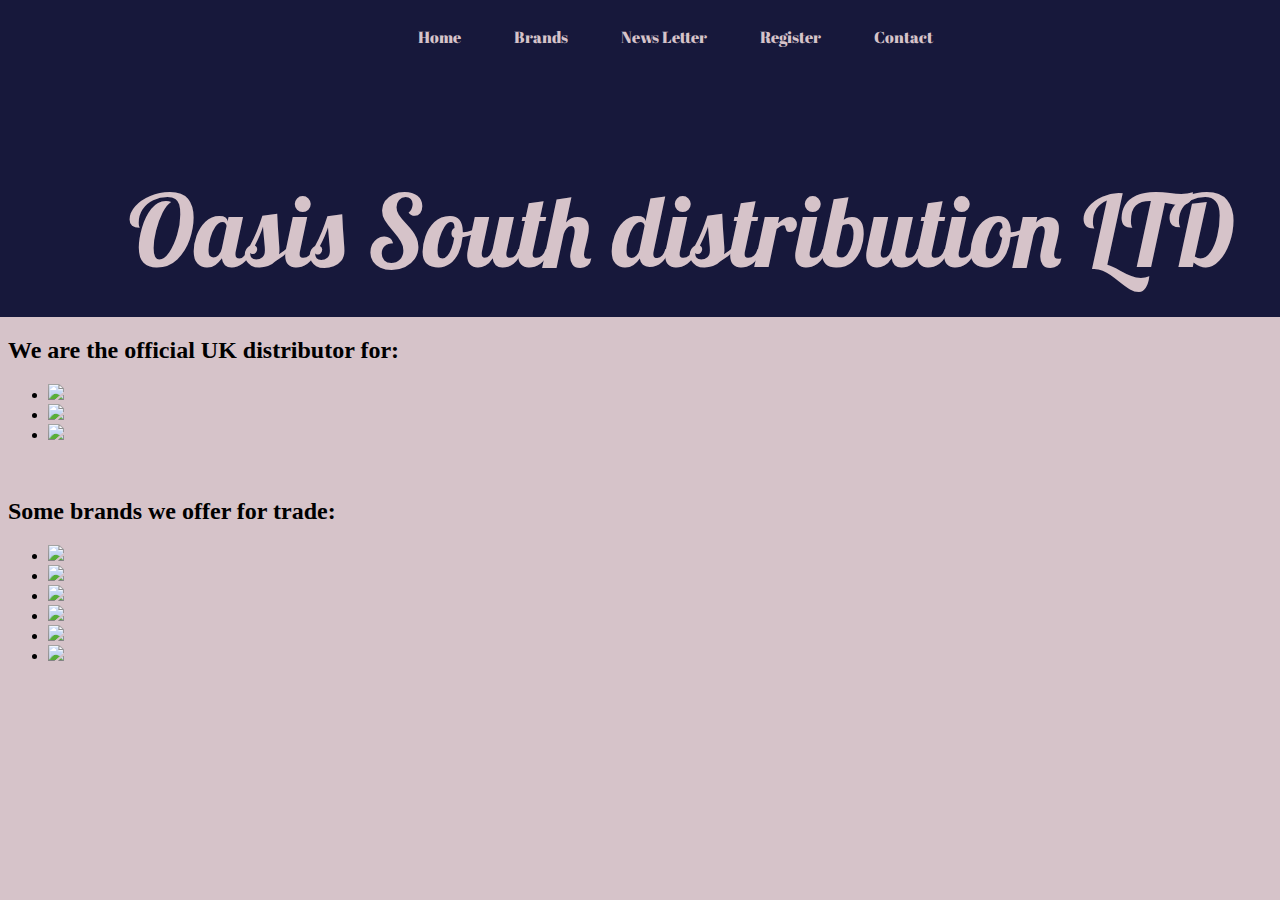
==== index.html @ f0c8daf7 "building wireframe" ====
<!doctype html>

<html lang="en">
<head>
  <meta charset="utf-8">

  <title>Oasis South Distribution LTD</title>
  
  <link rel="stylesheet" href="styles.css">
    <link href="https://fonts.googleapis.com/css?family=Abril+Fatface|Lobster" rel="stylesheet">

</head>

<body>
    

    
    <div id="navbar">
    <ul>
        <li><a href="#">Home</a></li>
        <li><a href="#">Brands</a></li>
        <li><a href="#">News Letter</a></li>
        <li><a href="#">Register</a></li>
        <li><a href="#">Contact</a></li>
        
        </ul>
    </div>
    
<div id="title">
    <h1>Oasis South distribution LTD</h1>
    
    </div>
    
    <div id="brands1">
    <h2>We are the official UK distributor for:</h2>
        <ul>
        <li><img src="https://lbiotica.pl/images/logo.png"></li>
            <li><img src="https://lbiotica.pl/images/logo.png"></li>
            <li><img src="https://lbiotica.pl/images/logo.png"></li>
        </ul>
        <br>
        <h2>Some brands we offer for trade:</h2>
        
         <ul>
        <li><img src="https://lbiotica.pl/images/logo.png"></li>
            <li><img src="https://lbiotica.pl/images/logo.png"></li>
            <li><img src="https://lbiotica.pl/images/logo.png"></li>
             <li><img src="https://lbiotica.pl/images/logo.png"></li>
            <li><img src="https://lbiotica.pl/images/logo.png"></li>
            <li><img src="https://lbiotica.pl/images/logo.png"></li>
             
        </ul>
    
    
    
    
    </div>
    
    
    
    
    
    
    
    
    
  
    
  <script src="js/scripts.js"></script>
</body>
</html>
---- styles.css ----
body {
   background-color: #d6c3c9;
}

#navbar{
    background-color:#17183b;
    position: fixed;
    top:0;
    left:0;
    width:100%;
    padding:0;
    text-align: center;
    font-family: Abril Fatface;
}



#navbar li{
    list-style-type: none;
    display: inline-block;
    margin: 10px;
    margin-left: 40px;  

}

#navbar a {
    color:#d6c3c9;
    text-decoration-color: #d6c3c9;
    text-decoration: none;
    
}

#title{
    height:250px;
    width:120%;
    margin-top:50px; 
    background-color: #17183b;
    margin-left:-10px;
    text-align: center;
}

#title h1{
    text-align: center;
    padding-top:100px;
    font-family: 'Lobster', cursive;
    font-weight: 100;
    font-size: 100px;
    color:#d6c3c9;
    margin-left:-150px;
}

#box{
    text-align: center;
    margin-top: 50px;
    
}

#box li{
   display: inline-block;
    padding-left:25px;
}
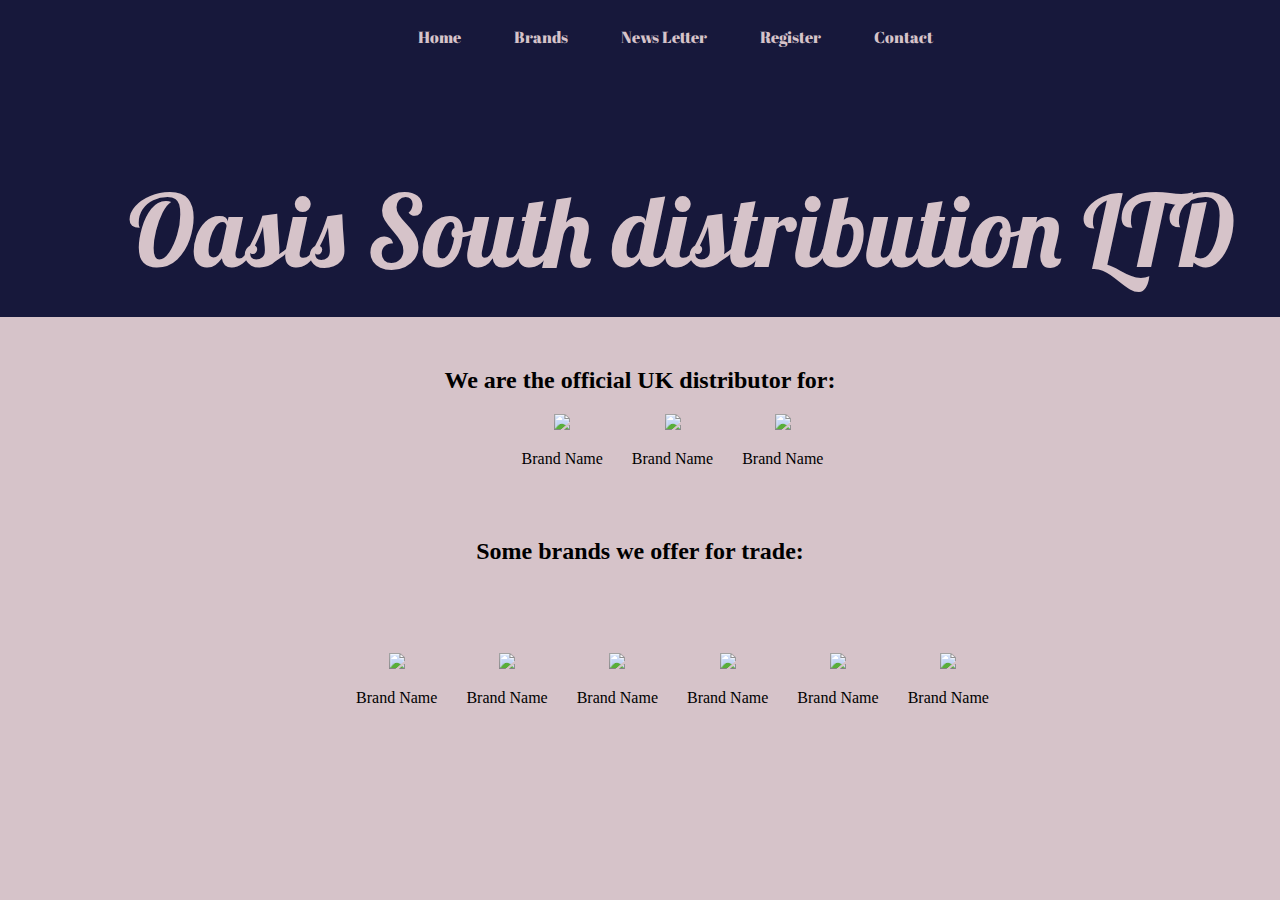
==== commit abca87bc: "House keeping/Refactoring" ====
--- a/index.html
+++ b/index.html
@@ -1,60 +1,67 @@
 <!doctype html>
 
 <html lang="en">
-<head>
-  <meta charset="utf-8">
+    <head>
+        <meta charset="utf-8">
 
-  <title>Oasis South Distribution LTD</title>
+            <title>Oasis South Distribution LTD</title>
   
-  <link rel="stylesheet" href="styles.css">
+    <link rel="stylesheet" href="styles.css">
     <link href="https://fonts.googleapis.com/css?family=Abril+Fatface|Lobster" rel="stylesheet">
 
 </head>
 
 <body>
     
-
+<!-- Top fixed Nav bar -->
     
     <div id="navbar">
-    <ul>
-        <li><a href="#">Home</a></li>
-        <li><a href="#">Brands</a></li>
-        <li><a href="#">News Letter</a></li>
-        <li><a href="#">Register</a></li>
-        <li><a href="#">Contact</a></li>
+        <ul>
+            <li><a href="#">Home</a></li>
+            <li><a href="#">Brands</a></li>
+            <li><a href="#">News Letter</a></li>
+            <li><a href="#">Register</a></li>
+            <li><a href="#">Contact</a></li>
         
         </ul>
     </div>
     
-<div id="title">
-    <h1>Oasis South distribution LTD</h1>
+    
+    <!-- Title/logo section, scrolls off page -->
+    
+    <div id="title">
+        <h1>Oasis South distribution LTD</h1>
     
     </div>
     
-    <div id="brands1">
+    <!-- Official distributor brands -->
+    
+    <div id="box">
     <h2>We are the official UK distributor for:</h2>
         <ul>
-        <li><img src="https://lbiotica.pl/images/logo.png"></li>
-            <li><img src="https://lbiotica.pl/images/logo.png"></li>
-            <li><img src="https://lbiotica.pl/images/logo.png"></li>
+            <li><img src="https://lbiotica.pl/images/logo.png"><p>Brand Name</p></li>
+            <li><img src="https://lbiotica.pl/images/logo.png"><p>Brand Name</p></li>
+            <li><img src="https://lbiotica.pl/images/logo.png"><p>Brand Name</p></li>    
         </ul>
         <br>
-        <h2>Some brands we offer for trade:</h2>
+            <h2>Some brands we offer for trade:</h2>
+        <br>
+    </div>
         
-         <ul>
-        <li><img src="https://lbiotica.pl/images/logo.png"></li>
-            <li><img src="https://lbiotica.pl/images/logo.png"></li>
-            <li><img src="https://lbiotica.pl/images/logo.png"></li>
-             <li><img src="https://lbiotica.pl/images/logo.png"></li>
-            <li><img src="https://lbiotica.pl/images/logo.png"></li>
-            <li><img src="https://lbiotica.pl/images/logo.png"></li>
-             
-        </ul>
-    
-    
-    
-    
-    </div>
+        
+<!-- Other Brands -->        
+        
+        
+        <div id="box">
+            <ul>
+                <li><img src="https://lbiotica.pl/images/logo.png"><p>Brand Name</p></li>
+                <li><img src="https://lbiotica.pl/images/logo.png"><p>Brand Name</p></li>
+                <li><img src="https://lbiotica.pl/images/logo.png"><p>Brand Name</p></li> 
+                <li><img src="https://lbiotica.pl/images/logo.png"><p>Brand Name</p></li>
+                <li><img src="https://lbiotica.pl/images/logo.png"><p>Brand Name</p></li>
+                <li><img src="https://lbiotica.pl/images/logo.png"><p>Brand Name</p></li> 
+             </ul>
+        </div>
     
     
     
--- a/styles.css
+++ b/styles.css
@@ -14,20 +14,17 @@
 }
 
 
-
 #navbar li{
     list-style-type: none;
     display: inline-block;
     margin: 10px;
     margin-left: 40px;  
-
 }
 
 #navbar a {
     color:#d6c3c9;
     text-decoration-color: #d6c3c9;
-    text-decoration: none;
-    
+    text-decoration: none; 
 }
 
 #title{
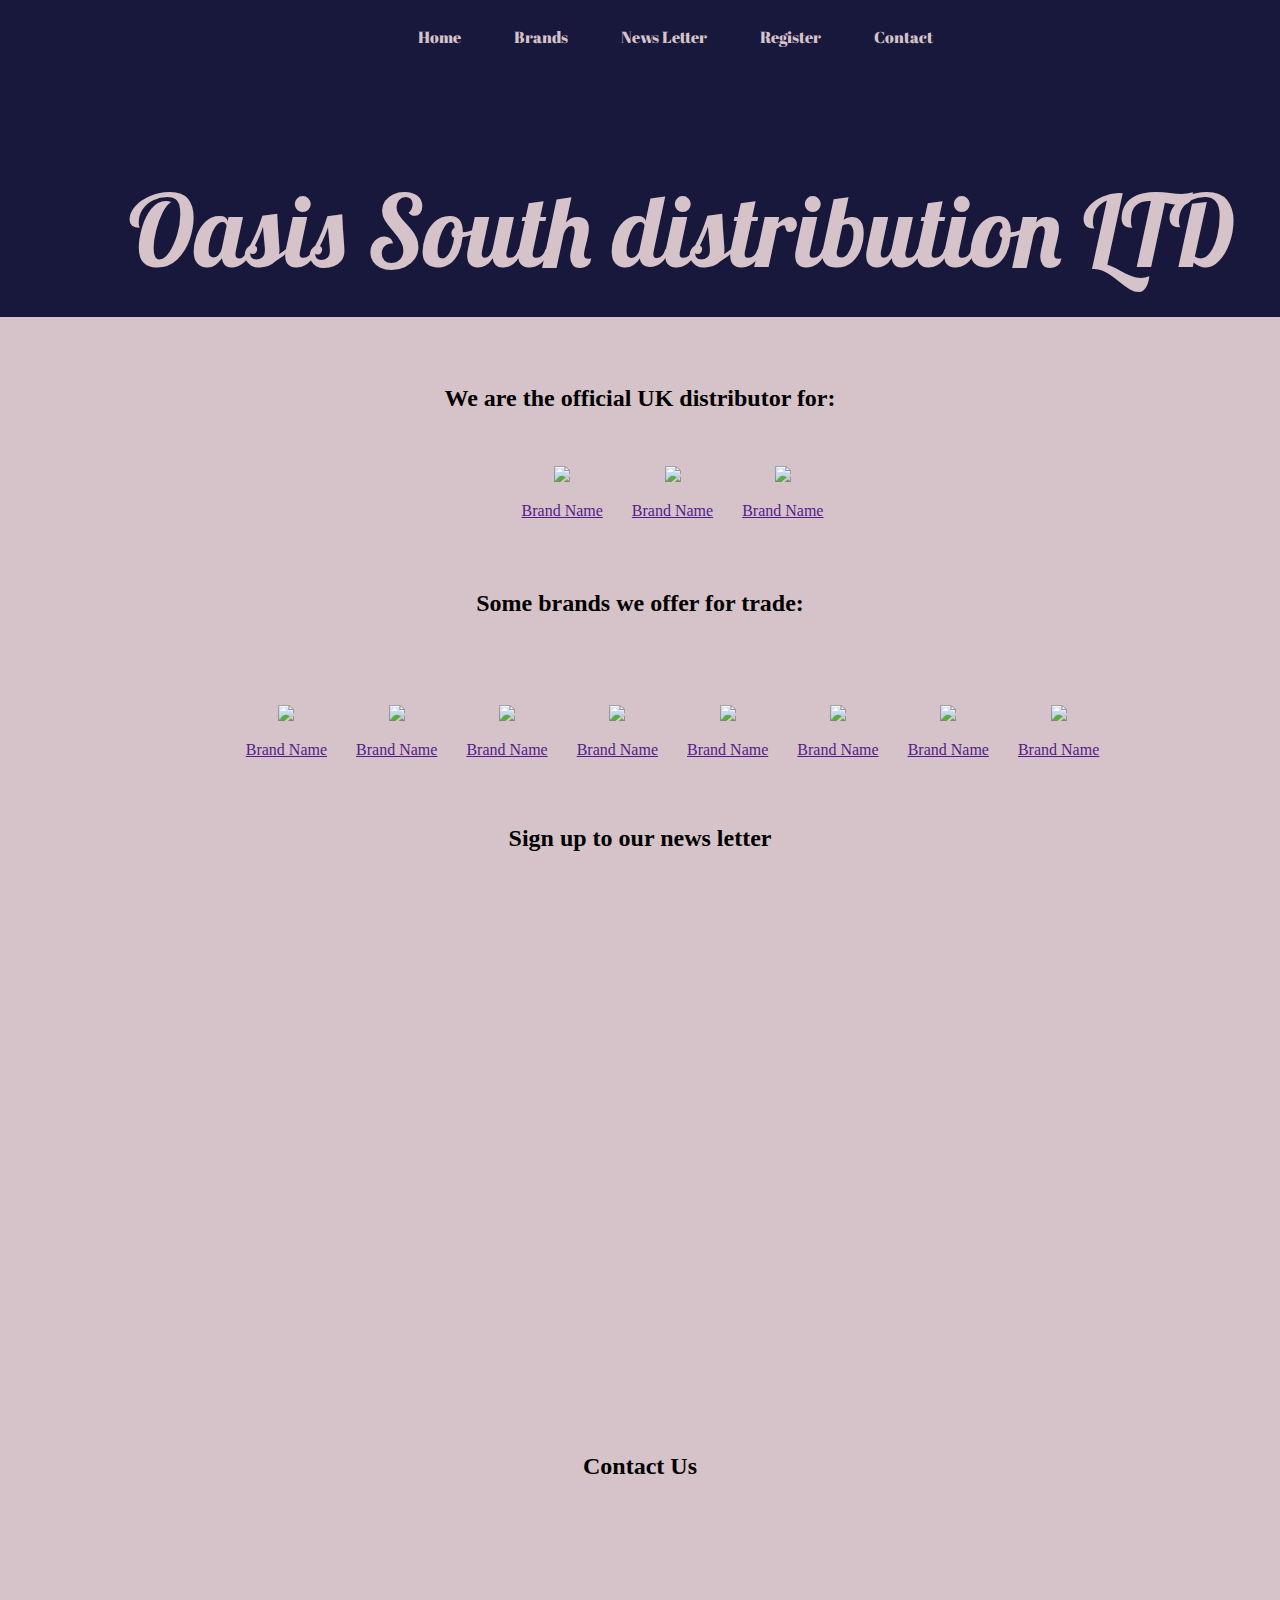
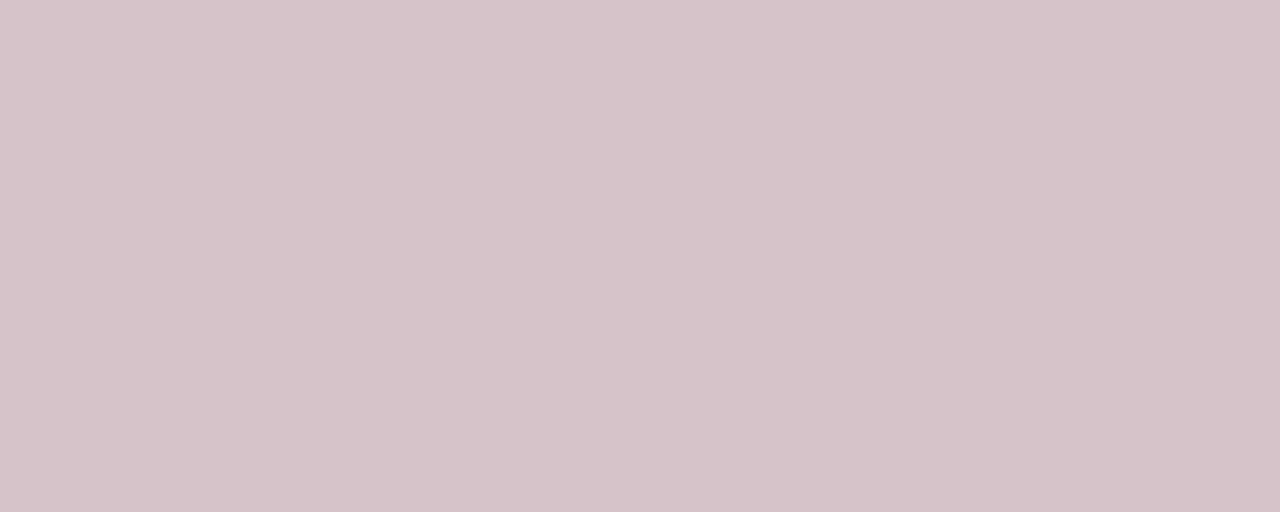
==== commit 7165828a: "Contact forms added" ====
--- a/index.html
+++ b/index.html
@@ -35,13 +35,15 @@
     </div>
     
     <!-- Official distributor brands -->
+    <br>
     
     <div id="box">
     <h2>We are the official UK distributor for:</h2>
+        <br>
         <ul>
-            <li><img src="https://lbiotica.pl/images/logo.png"><p>Brand Name</p></li>
-            <li><img src="https://lbiotica.pl/images/logo.png"><p>Brand Name</p></li>
-            <li><img src="https://lbiotica.pl/images/logo.png"><p>Brand Name</p></li>    
+            <li><a href><img src="https://lbiotica.pl/images/logo.png"><p>Brand Name</p></a></li>
+            <li><a href><img src="https://lbiotica.pl/images/logo.png"><p>Brand Name</p></a></li>
+            <li><a href><img src="https://lbiotica.pl/images/logo.png"><p>Brand Name</p></a></li>
         </ul>
         <br>
             <h2>Some brands we offer for trade:</h2>
@@ -54,14 +56,32 @@
         
         <div id="box">
             <ul>
-                <li><img src="https://lbiotica.pl/images/logo.png"><p>Brand Name</p></li>
-                <li><img src="https://lbiotica.pl/images/logo.png"><p>Brand Name</p></li>
-                <li><img src="https://lbiotica.pl/images/logo.png"><p>Brand Name</p></li> 
-                <li><img src="https://lbiotica.pl/images/logo.png"><p>Brand Name</p></li>
-                <li><img src="https://lbiotica.pl/images/logo.png"><p>Brand Name</p></li>
-                <li><img src="https://lbiotica.pl/images/logo.png"><p>Brand Name</p></li> 
+                <li><a href><img src="https://lbiotica.pl/images/logo.png"><p>Brand Name</p></a></li>
+                <li><a href><img src="https://lbiotica.pl/images/logo.png"><p>Brand Name</p></a></li>
+                <li><a href><img src="https://lbiotica.pl/images/logo.png"><p>Brand Name</p></a></li>
+                <li><a href><img src="https://lbiotica.pl/images/logo.png"><p>Brand Name</p></a></li>
+                <li><a href><img src="https://lbiotica.pl/images/logo.png"><p>Brand Name</p></a></li>
+                <li><a href><img src="https://lbiotica.pl/images/logo.png"><p>Brand Name</p></a></li>
+                <li><a href><img src="https://lbiotica.pl/images/logo.png"><p>Brand Name</p></a></li>
+                <li><a href><img src="https://lbiotica.pl/images/logo.png"><p>Brand Name</p></a></li>
              </ul>
         </div>
+    
+    <!-- Newsletter sign up --->
+    <div id="box">
+    
+    <h2>Sign up to our news letter</h2>
+        
+        <iframe width="540" height="531" src="https://my.sendinblue.com/users/subscribe/js_id/31x08/id/1" frameborder="0" scrolling="auto" allowfullscreen style="display: block;margin-left: auto;margin-right: auto;max-width: 100%;"></iframe>
+    
+        
+        </div>
+    
+    <div id="box">
+    <h2> Contact Us </h2>
+        
+        <iframe src="https://docs.google.com/forms/d/e/1FAIpQLSc2M42eS_EzsqF2oYdfw9xswtFAnRFgDy30HNZ1DVq6wTC1xQ/viewform?embedded=true" width="800" height="600" frameborder="0" marginheight="0" marginwidth="0">Loading...</iframe>
+        
     
     
     
@@ -69,8 +89,7 @@
     
     
     
-    
-    
+    </div>
   
     
   <script src="js/scripts.js"></script>
--- a/styles.css
+++ b/styles.css
@@ -56,3 +56,13 @@
    display: inline-block;
     padding-left:25px;
 }
+
+.contact{
+    margin: auto;
+    width:80%;
+    align-content: center;
+}
+
+footer{
+    text-align: center;
+}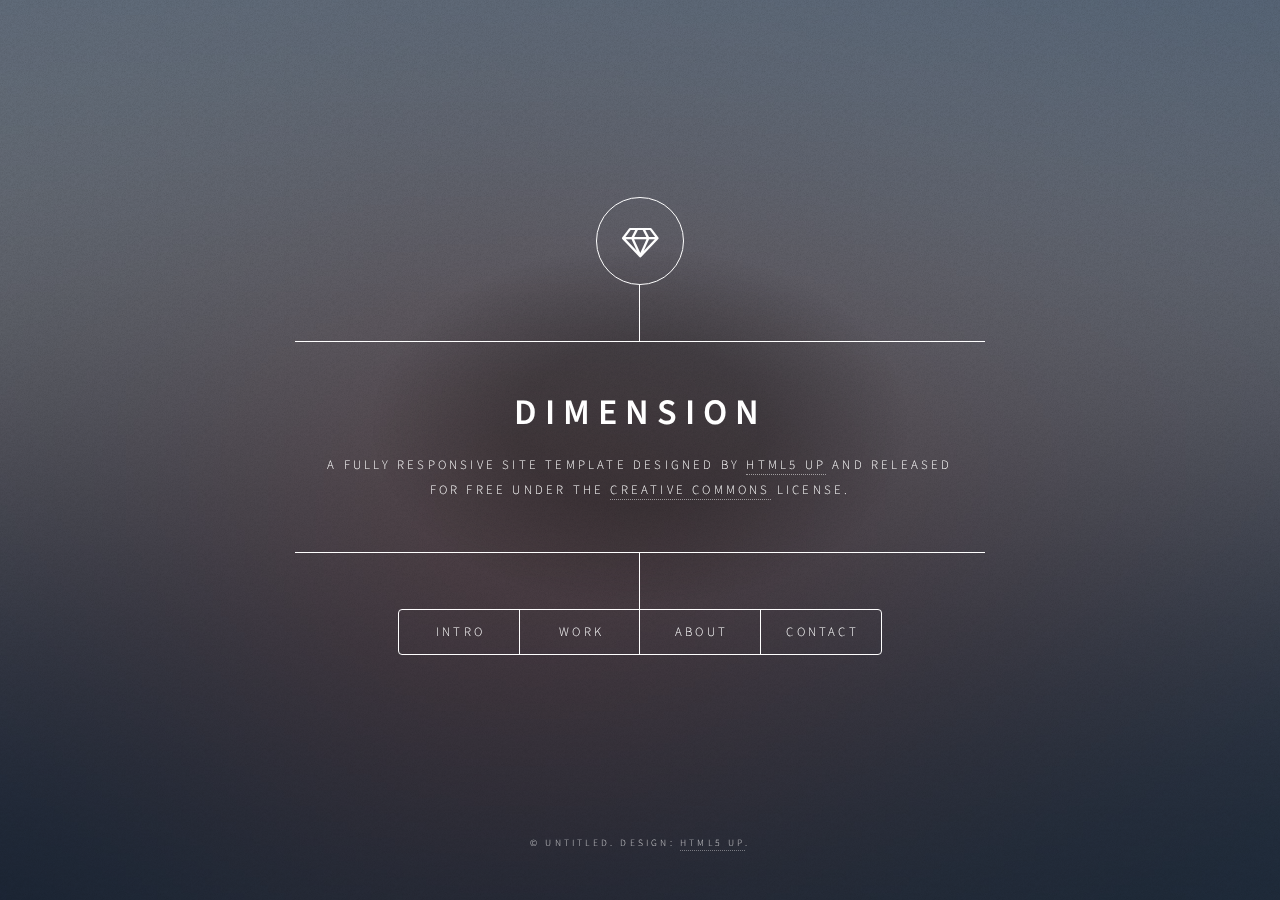
==== commit 62e2c5d7: "re-design" ====
--- a/index.html
+++ b/index.html
@@ -1,97 +1,362 @@
-<!doctype html>
-
-<html lang="en">
-    <head>
-        <meta charset="utf-8">
-
-            <title>Oasis South Distribution LTD</title>
-  
-    <link rel="stylesheet" href="styles.css">
-    <link href="https://fonts.googleapis.com/css?family=Abril+Fatface|Lobster" rel="stylesheet">
-
-</head>
-
-<body>
-    
-<!-- Top fixed Nav bar -->
-    
-    <div id="navbar">
-        <ul>
-            <li><a href="#">Home</a></li>
-            <li><a href="#">Brands</a></li>
-            <li><a href="#">News Letter</a></li>
-            <li><a href="#">Register</a></li>
-            <li><a href="#">Contact</a></li>
-        
-        </ul>
-    </div>
-    
-    
-    <!-- Title/logo section, scrolls off page -->
-    
-    <div id="title">
-        <h1>Oasis South distribution LTD</h1>
-    
-    </div>
-    
-    <!-- Official distributor brands -->
-    <br>
-    
-    <div id="box">
-    <h2>We are the official UK distributor for:</h2>
-        <br>
-        <ul>
-            <li><a href><img src="https://lbiotica.pl/images/logo.png"><p>Brand Name</p></a></li>
-            <li><a href><img src="https://lbiotica.pl/images/logo.png"><p>Brand Name</p></a></li>
-            <li><a href><img src="https://lbiotica.pl/images/logo.png"><p>Brand Name</p></a></li>
-        </ul>
-        <br>
-            <h2>Some brands we offer for trade:</h2>
-        <br>
-    </div>
-        
-        
-<!-- Other Brands -->        
-        
-        
-        <div id="box">
-            <ul>
-                <li><a href><img src="https://lbiotica.pl/images/logo.png"><p>Brand Name</p></a></li>
-                <li><a href><img src="https://lbiotica.pl/images/logo.png"><p>Brand Name</p></a></li>
-                <li><a href><img src="https://lbiotica.pl/images/logo.png"><p>Brand Name</p></a></li>
-                <li><a href><img src="https://lbiotica.pl/images/logo.png"><p>Brand Name</p></a></li>
-                <li><a href><img src="https://lbiotica.pl/images/logo.png"><p>Brand Name</p></a></li>
-                <li><a href><img src="https://lbiotica.pl/images/logo.png"><p>Brand Name</p></a></li>
-                <li><a href><img src="https://lbiotica.pl/images/logo.png"><p>Brand Name</p></a></li>
-                <li><a href><img src="https://lbiotica.pl/images/logo.png"><p>Brand Name</p></a></li>
-             </ul>
-        </div>
-    
-    <!-- Newsletter sign up --->
-    <div id="box">
-    
-    <h2>Sign up to our news letter</h2>
-        
-        <iframe width="540" height="531" src="https://my.sendinblue.com/users/subscribe/js_id/31x08/id/1" frameborder="0" scrolling="auto" allowfullscreen style="display: block;margin-left: auto;margin-right: auto;max-width: 100%;"></iframe>
-    
-        
-        </div>
-    
-    <div id="box">
-    <h2> Contact Us </h2>
-        
-        <iframe src="https://docs.google.com/forms/d/e/1FAIpQLSc2M42eS_EzsqF2oYdfw9xswtFAnRFgDy30HNZ1DVq6wTC1xQ/viewform?embedded=true" width="800" height="600" frameborder="0" marginheight="0" marginwidth="0">Loading...</iframe>
-        
-    
-    
-    
-    
-    
-    
-    
-    </div>
-  
-    
-  <script src="js/scripts.js"></script>
-</body>
-</html>+<!DOCTYPE HTML>
+<!--
+	Dimension by HTML5 UP
+	html5up.net | @ajlkn
+	Free for personal and commercial use under the CCA 3.0 license (html5up.net/license)
+-->
+<html>
+	<head>
+		<title>Dimension by HTML5 UP</title>
+		<meta charset="utf-8" />
+		<meta name="viewport" content="width=device-width, initial-scale=1, user-scalable=no" />
+		<link rel="stylesheet" href="assets/css/main.css" />
+		<noscript><link rel="stylesheet" href="assets/css/noscript.css" /></noscript>
+	</head>
+	<body class="is-preload">
+
+		<!-- Wrapper -->
+			<div id="wrapper">
+
+				<!-- Header -->
+					<header id="header">
+						<div class="logo">
+							<span class="icon fa-diamond"></span>
+						</div>
+						<div class="content">
+							<div class="inner">
+								<h1>Dimension</h1>
+								<p>A fully responsive site template designed by <a href="https://html5up.net">HTML5 UP</a> and released<br />
+								for free under the <a href="https://html5up.net/license">Creative Commons</a> license.</p>
+							</div>
+						</div>
+						<nav>
+							<ul>
+								<li><a href="#intro">Intro</a></li>
+								<li><a href="#work">Work</a></li>
+								<li><a href="#about">About</a></li>
+								<li><a href="#contact">Contact</a></li>
+								<!--<li><a href="#elements">Elements</a></li>-->
+							</ul>
+						</nav>
+					</header>
+
+				<!-- Main -->
+					<div id="main">
+
+						<!-- Intro -->
+							<article id="intro">
+								<h2 class="major">Intro</h2>
+								<span class="image main"><img src="images/pic01.jpg" alt="" /></span>
+								<p>Aenean ornare velit lacus, ac varius enim ullamcorper eu. Proin aliquam facilisis ante interdum congue. Integer mollis, nisl amet convallis, porttitor magna ullamcorper, amet egestas mauris. Ut magna finibus nisi nec lacinia. Nam maximus erat id euismod egestas. By the way, check out my <a href="#work">awesome work</a>.</p>
+								<p>Lorem ipsum dolor sit amet, consectetur adipiscing elit. Duis dapibus rutrum facilisis. Class aptent taciti sociosqu ad litora torquent per conubia nostra, per inceptos himenaeos. Etiam tristique libero eu nibh porttitor fermentum. Nullam venenatis erat id vehicula viverra. Nunc ultrices eros ut ultricies condimentum. Mauris risus lacus, blandit sit amet venenatis non, bibendum vitae dolor. Nunc lorem mauris, fringilla in aliquam at, euismod in lectus. Pellentesque habitant morbi tristique senectus et netus et malesuada fames ac turpis egestas. In non lorem sit amet elit placerat maximus. Pellentesque aliquam maximus risus, vel sed vehicula.</p>
+							</article>
+
+						<!-- Work -->
+							<article id="work">
+								<h2 class="major">Work</h2>
+								<span class="image main"><img src="images/pic02.jpg" alt="" /></span>
+								<p>Adipiscing magna sed dolor elit. Praesent eleifend dignissim arcu, at eleifend sapien imperdiet ac. Aliquam erat volutpat. Praesent urna nisi, fringila lorem et vehicula lacinia quam. Integer sollicitudin mauris nec lorem luctus ultrices.</p>
+								<p>Nullam et orci eu lorem consequat tincidunt vivamus et sagittis libero. Mauris aliquet magna magna sed nunc rhoncus pharetra. Pellentesque condimentum sem. In efficitur ligula tate urna. Maecenas laoreet massa vel lacinia pellentesque lorem ipsum dolor. Nullam et orci eu lorem consequat tincidunt. Vivamus et sagittis libero. Mauris aliquet magna magna sed nunc rhoncus amet feugiat tempus.</p>
+							</article>
+
+						<!-- About -->
+							<article id="about">
+								<h2 class="major">About</h2>
+								<span class="image main"><img src="images/pic03.jpg" alt="" /></span>
+								<p>Lorem ipsum dolor sit amet, consectetur et adipiscing elit. Praesent eleifend dignissim arcu, at eleifend sapien imperdiet ac. Aliquam erat volutpat. Praesent urna nisi, fringila lorem et vehicula lacinia quam. Integer sollicitudin mauris nec lorem luctus ultrices. Aliquam libero et malesuada fames ac ante ipsum primis in faucibus. Cras viverra ligula sit amet ex mollis mattis lorem ipsum dolor sit amet.</p>
+							</article>
+
+						<!-- Contact -->
+							<article id="contact">
+								<h2 class="major">Contact</h2>
+								<form method="post" action="#">
+									<div class="fields">
+										<div class="field half">
+											<label for="name">Name</label>
+											<input type="text" name="name" id="name" />
+										</div>
+										<div class="field half">
+											<label for="email">Email</label>
+											<input type="text" name="email" id="email" />
+										</div>
+										<div class="field">
+											<label for="message">Message</label>
+											<textarea name="message" id="message" rows="4"></textarea>
+										</div>
+									</div>
+									<ul class="actions">
+										<li><input type="submit" value="Send Message" class="primary" /></li>
+										<li><input type="reset" value="Reset" /></li>
+									</ul>
+								</form>
+								<ul class="icons">
+									<li><a href="#" class="icon fa-twitter"><span class="label">Twitter</span></a></li>
+									<li><a href="#" class="icon fa-facebook"><span class="label">Facebook</span></a></li>
+									<li><a href="#" class="icon fa-instagram"><span class="label">Instagram</span></a></li>
+									<li><a href="#" class="icon fa-github"><span class="label">GitHub</span></a></li>
+								</ul>
+							</article>
+
+						<!-- Elements -->
+							<article id="elements">
+								<h2 class="major">Elements</h2>
+
+								<section>
+									<h3 class="major">Text</h3>
+									<p>This is <b>bold</b> and this is <strong>strong</strong>. This is <i>italic</i> and this is <em>emphasized</em>.
+									This is <sup>superscript</sup> text and this is <sub>subscript</sub> text.
+									This is <u>underlined</u> and this is code: <code>for (;;) { ... }</code>. Finally, <a href="#">this is a link</a>.</p>
+									<hr />
+									<h2>Heading Level 2</h2>
+									<h3>Heading Level 3</h3>
+									<h4>Heading Level 4</h4>
+									<h5>Heading Level 5</h5>
+									<h6>Heading Level 6</h6>
+									<hr />
+									<h4>Blockquote</h4>
+									<blockquote>Fringilla nisl. Donec accumsan interdum nisi, quis tincidunt felis sagittis eget tempus euismod. Vestibulum ante ipsum primis in faucibus vestibulum. Blandit adipiscing eu felis iaculis volutpat ac adipiscing accumsan faucibus. Vestibulum ante ipsum primis in faucibus lorem ipsum dolor sit amet nullam adipiscing eu felis.</blockquote>
+									<h4>Preformatted</h4>
+									<pre><code>i = 0;
+
+while (!deck.isInOrder()) {
+    print 'Iteration ' + i;
+    deck.shuffle();
+    i++;
+}
+
+print 'It took ' + i + ' iterations to sort the deck.';</code></pre>
+								</section>
+
+								<section>
+									<h3 class="major">Lists</h3>
+
+									<h4>Unordered</h4>
+									<ul>
+										<li>Dolor pulvinar etiam.</li>
+										<li>Sagittis adipiscing.</li>
+										<li>Felis enim feugiat.</li>
+									</ul>
+
+									<h4>Alternate</h4>
+									<ul class="alt">
+										<li>Dolor pulvinar etiam.</li>
+										<li>Sagittis adipiscing.</li>
+										<li>Felis enim feugiat.</li>
+									</ul>
+
+									<h4>Ordered</h4>
+									<ol>
+										<li>Dolor pulvinar etiam.</li>
+										<li>Etiam vel felis viverra.</li>
+										<li>Felis enim feugiat.</li>
+										<li>Dolor pulvinar etiam.</li>
+										<li>Etiam vel felis lorem.</li>
+										<li>Felis enim et feugiat.</li>
+									</ol>
+									<h4>Icons</h4>
+									<ul class="icons">
+										<li><a href="#" class="icon fa-twitter"><span class="label">Twitter</span></a></li>
+										<li><a href="#" class="icon fa-facebook"><span class="label">Facebook</span></a></li>
+										<li><a href="#" class="icon fa-instagram"><span class="label">Instagram</span></a></li>
+										<li><a href="#" class="icon fa-github"><span class="label">Github</span></a></li>
+									</ul>
+
+									<h4>Actions</h4>
+									<ul class="actions">
+										<li><a href="#" class="button primary">Default</a></li>
+										<li><a href="#" class="button">Default</a></li>
+									</ul>
+									<ul class="actions stacked">
+										<li><a href="#" class="button primary">Default</a></li>
+										<li><a href="#" class="button">Default</a></li>
+									</ul>
+								</section>
+
+								<section>
+									<h3 class="major">Table</h3>
+									<h4>Default</h4>
+									<div class="table-wrapper">
+										<table>
+											<thead>
+												<tr>
+													<th>Name</th>
+													<th>Description</th>
+													<th>Price</th>
+												</tr>
+											</thead>
+											<tbody>
+												<tr>
+													<td>Item One</td>
+													<td>Ante turpis integer aliquet porttitor.</td>
+													<td>29.99</td>
+												</tr>
+												<tr>
+													<td>Item Two</td>
+													<td>Vis ac commodo adipiscing arcu aliquet.</td>
+													<td>19.99</td>
+												</tr>
+												<tr>
+													<td>Item Three</td>
+													<td> Morbi faucibus arcu accumsan lorem.</td>
+													<td>29.99</td>
+												</tr>
+												<tr>
+													<td>Item Four</td>
+													<td>Vitae integer tempus condimentum.</td>
+													<td>19.99</td>
+												</tr>
+												<tr>
+													<td>Item Five</td>
+													<td>Ante turpis integer aliquet porttitor.</td>
+													<td>29.99</td>
+												</tr>
+											</tbody>
+											<tfoot>
+												<tr>
+													<td colspan="2"></td>
+													<td>100.00</td>
+												</tr>
+											</tfoot>
+										</table>
+									</div>
+
+									<h4>Alternate</h4>
+									<div class="table-wrapper">
+										<table class="alt">
+											<thead>
+												<tr>
+													<th>Name</th>
+													<th>Description</th>
+													<th>Price</th>
+												</tr>
+											</thead>
+											<tbody>
+												<tr>
+													<td>Item One</td>
+													<td>Ante turpis integer aliquet porttitor.</td>
+													<td>29.99</td>
+												</tr>
+												<tr>
+													<td>Item Two</td>
+													<td>Vis ac commodo adipiscing arcu aliquet.</td>
+													<td>19.99</td>
+												</tr>
+												<tr>
+													<td>Item Three</td>
+													<td> Morbi faucibus arcu accumsan lorem.</td>
+													<td>29.99</td>
+												</tr>
+												<tr>
+													<td>Item Four</td>
+													<td>Vitae integer tempus condimentum.</td>
+													<td>19.99</td>
+												</tr>
+												<tr>
+													<td>Item Five</td>
+													<td>Ante turpis integer aliquet porttitor.</td>
+													<td>29.99</td>
+												</tr>
+											</tbody>
+											<tfoot>
+												<tr>
+													<td colspan="2"></td>
+													<td>100.00</td>
+												</tr>
+											</tfoot>
+										</table>
+									</div>
+								</section>
+
+								<section>
+									<h3 class="major">Buttons</h3>
+									<ul class="actions">
+										<li><a href="#" class="button primary">Primary</a></li>
+										<li><a href="#" class="button">Default</a></li>
+									</ul>
+									<ul class="actions">
+										<li><a href="#" class="button">Default</a></li>
+										<li><a href="#" class="button small">Small</a></li>
+									</ul>
+									<ul class="actions">
+										<li><a href="#" class="button primary icon fa-download">Icon</a></li>
+										<li><a href="#" class="button icon fa-download">Icon</a></li>
+									</ul>
+									<ul class="actions">
+										<li><span class="button primary disabled">Disabled</span></li>
+										<li><span class="button disabled">Disabled</span></li>
+									</ul>
+								</section>
+
+								<section>
+									<h3 class="major">Form</h3>
+									<form method="post" action="#">
+										<div class="fields">
+											<div class="field half">
+												<label for="demo-name">Name</label>
+												<input type="text" name="demo-name" id="demo-name" value="" placeholder="Jane Doe" />
+											</div>
+											<div class="field half">
+												<label for="demo-email">Email</label>
+												<input type="email" name="demo-email" id="demo-email" value="" placeholder="jane@untitled.tld" />
+											</div>
+											<div class="field">
+												<label for="demo-category">Category</label>
+												<select name="demo-category" id="demo-category">
+													<option value="">-</option>
+													<option value="1">Manufacturing</option>
+													<option value="1">Shipping</option>
+													<option value="1">Administration</option>
+													<option value="1">Human Resources</option>
+												</select>
+											</div>
+											<div class="field half">
+												<input type="radio" id="demo-priority-low" name="demo-priority" checked>
+												<label for="demo-priority-low">Low</label>
+											</div>
+											<div class="field half">
+												<input type="radio" id="demo-priority-high" name="demo-priority">
+												<label for="demo-priority-high">High</label>
+											</div>
+											<div class="field half">
+												<input type="checkbox" id="demo-copy" name="demo-copy">
+												<label for="demo-copy">Email me a copy</label>
+											</div>
+											<div class="field half">
+												<input type="checkbox" id="demo-human" name="demo-human" checked>
+												<label for="demo-human">Not a robot</label>
+											</div>
+											<div class="field">
+												<label for="demo-message">Message</label>
+												<textarea name="demo-message" id="demo-message" placeholder="Enter your message" rows="6"></textarea>
+											</div>
+										</div>
+										<ul class="actions">
+											<li><input type="submit" value="Send Message" class="primary" /></li>
+											<li><input type="reset" value="Reset" /></li>
+										</ul>
+									</form>
+								</section>
+
+							</article>
+
+					</div>
+
+				<!-- Footer -->
+					<footer id="footer">
+						<p class="copyright">&copy; Untitled. Design: <a href="https://html5up.net">HTML5 UP</a>.</p>
+					</footer>
+
+			</div>
+
+		<!-- BG -->
+			<div id="bg"></div>
+
+		<!-- Scripts -->
+			<script src="assets/js/jquery.min.js"></script>
+			<script src="assets/js/browser.min.js"></script>
+			<script src="assets/js/breakpoints.min.js"></script>
+			<script src="assets/js/util.js"></script>
+			<script src="assets/js/main.js"></script>
+
+	</body>
+</html>
--- a/assets/css/main.css
+++ b/assets/css/main.css
@@ -0,0 +1,1638 @@
+@import url(font-awesome.min.css);
+@import url("https://fonts.googleapis.com/css?family=Source+Sans+Pro:300italic,600italic,300,600");
+
+/*
+	Dimension by HTML5 UP
+	html5up.net | @ajlkn
+	Free for personal and commercial use under the CCA 3.0 license (html5up.net/license)
+*/
+
+html, body, div, span, applet, object,
+iframe, h1, h2, h3, h4, h5, h6, p, blockquote,
+pre, a, abbr, acronym, address, big, cite,
+code, del, dfn, em, img, ins, kbd, q, s, samp,
+small, strike, strong, sub, sup, tt, var, b,
+u, i, center, dl, dt, dd, ol, ul, li, fieldset,
+form, label, legend, table, caption, tbody,
+tfoot, thead, tr, th, td, article, aside,
+canvas, details, embed, figure, figcaption,
+footer, header, hgroup, menu, nav, output, ruby,
+section, summary, time, mark, audio, video {
+	margin: 0;
+	padding: 0;
+	border: 0;
+	font-size: 100%;
+	font: inherit;
+	vertical-align: baseline;}
+
+article, aside, details, figcaption, figure,
+footer, header, hgroup, menu, nav, section {
+	display: block;}
+
+body {
+	line-height: 1;
+}
+
+ol, ul {
+	list-style: none;
+}
+
+blockquote, q {
+	quotes: none;
+}
+
+	blockquote:before, blockquote:after, q:before, q:after {
+		content: '';
+		content: none;
+	}
+
+table {
+	border-collapse: collapse;
+	border-spacing: 0;
+}
+
+body {
+	-webkit-text-size-adjust: none;
+}
+
+mark {
+	background-color: transparent;
+	color: inherit;
+}
+
+input::-moz-focus-inner {
+	border: 0;
+	padding: 0;
+}
+
+input, select, textarea {
+	-moz-appearance: none;
+	-webkit-appearance: none;
+	-ms-appearance: none;
+	appearance: none;
+}
+
+/* Basic */
+
+	@-ms-viewport {
+		width: device-width;
+	}
+
+	@media screen and (max-width: 480px) {
+
+		html, body {
+			min-width: 320px;
+		}
+
+	}
+
+	html {
+		box-sizing: border-box;
+	}
+
+	*, *:before, *:after {
+		box-sizing: inherit;
+	}
+
+	body {
+		background: #1b1f22;
+	}
+
+		body.is-preload *, body.is-preload *:before, body.is-preload *:after {
+			-moz-animation: none !important;
+			-webkit-animation: none !important;
+			-ms-animation: none !important;
+			animation: none !important;
+			-moz-transition: none !important;
+			-webkit-transition: none !important;
+			-ms-transition: none !important;
+			transition: none !important;
+		}
+
+/* Type */
+
+	html {
+		font-size: 16pt;
+	}
+
+		@media screen and (max-width: 1680px) {
+
+			html {
+				font-size: 12pt;
+			}
+
+		}
+
+		@media screen and (max-width: 736px) {
+
+			html {
+				font-size: 11pt;
+			}
+
+		}
+
+		@media screen and (max-width: 360px) {
+
+			html {
+				font-size: 10pt;
+			}
+
+		}
+
+	body, input, select, textarea {
+		color: #ffffff;
+		font-family: "Source Sans Pro", sans-serif;
+		font-weight: 300;
+		font-size: 1rem;
+		line-height: 1.65;
+	}
+
+	a {
+		-moz-transition: color 0.2s ease-in-out, background-color 0.2s ease-in-out, border-bottom-color 0.2s ease-in-out;
+		-webkit-transition: color 0.2s ease-in-out, background-color 0.2s ease-in-out, border-bottom-color 0.2s ease-in-out;
+		-ms-transition: color 0.2s ease-in-out, background-color 0.2s ease-in-out, border-bottom-color 0.2s ease-in-out;
+		transition: color 0.2s ease-in-out, background-color 0.2s ease-in-out, border-bottom-color 0.2s ease-in-out;
+		border-bottom: dotted 1px rgba(255, 255, 255, 0.5);
+		text-decoration: none;
+		color: inherit;
+	}
+
+		a:hover {
+			border-bottom-color: transparent;
+		}
+
+	strong, b {
+		color: #ffffff;
+		font-weight: 600;
+	}
+
+	em, i {
+		font-style: italic;
+	}
+
+	p {
+		margin: 0 0 2rem 0;
+	}
+
+	h1, h2, h3, h4, h5, h6 {
+		color: #ffffff;
+		font-weight: 600;
+		line-height: 1.5;
+		margin: 0 0 1rem 0;
+		text-transform: uppercase;
+		letter-spacing: 0.2rem;
+	}
+
+		h1 a, h2 a, h3 a, h4 a, h5 a, h6 a {
+			color: inherit;
+			text-decoration: none;
+		}
+
+		h1.major, h2.major, h3.major, h4.major, h5.major, h6.major {
+			border-bottom: solid 1px #ffffff;
+			width: -moz-max-content;
+			width: -webkit-max-content;
+			width: -ms-max-content;
+			width: max-content;
+			padding-bottom: 0.5rem;
+			margin: 0 0 2rem 0;
+		}
+
+	h1 {
+		font-size: 2.25rem;
+		line-height: 1.3;
+		letter-spacing: 0.5rem;
+	}
+
+	h2 {
+		font-size: 1.5rem;
+		line-height: 1.4;
+		letter-spacing: 0.5rem;
+	}
+
+	h3 {
+		font-size: 1rem;
+	}
+
+	h4 {
+		font-size: 0.8rem;
+	}
+
+	h5 {
+		font-size: 0.7rem;
+	}
+
+	h6 {
+		font-size: 0.6rem;
+	}
+
+	@media screen and (max-width: 736px) {
+
+		h1 {
+			font-size: 1.75rem;
+			line-height: 1.4;
+		}
+
+		h2 {
+			font-size: 1.25em;
+			line-height: 1.5;
+		}
+
+	}
+
+	sub {
+		font-size: 0.8rem;
+		position: relative;
+		top: 0.5rem;
+	}
+
+	sup {
+		font-size: 0.8rem;
+		position: relative;
+		top: -0.5rem;
+	}
+
+	blockquote {
+		border-left: solid 4px #ffffff;
+		font-style: italic;
+		margin: 0 0 2rem 0;
+		padding: 0.5rem 0 0.5rem 2rem;
+	}
+
+	code {
+		background: rgba(255, 255, 255, 0.075);
+		border-radius: 4px;
+		font-family: "Courier New", monospace;
+		font-size: 0.9rem;
+		margin: 0 0.25rem;
+		padding: 0.25rem 0.65rem;
+	}
+
+	pre {
+		-webkit-overflow-scrolling: touch;
+		font-family: "Courier New", monospace;
+		font-size: 0.9rem;
+		margin: 0 0 2rem 0;
+	}
+
+		pre code {
+			display: block;
+			line-height: 1.75;
+			padding: 1rem 1.5rem;
+			overflow-x: auto;
+		}
+
+	hr {
+		border: 0;
+		border-bottom: solid 1px #ffffff;
+		margin: 2.75rem 0;
+	}
+
+	.align-left {
+		text-align: left;
+	}
+
+	.align-center {
+		text-align: center;
+	}
+
+	.align-right {
+		text-align: right;
+	}
+
+/* Form */
+
+	form {
+		margin: 0 0 2rem 0;
+	}
+
+		form > :last-child {
+			margin-bottom: 0;
+		}
+
+		form > .fields {
+			display: -moz-flex;
+			display: -webkit-flex;
+			display: -ms-flex;
+			display: flex;
+			-moz-flex-wrap: wrap;
+			-webkit-flex-wrap: wrap;
+			-ms-flex-wrap: wrap;
+			flex-wrap: wrap;
+			width: calc(100% + 3rem);
+			margin: -1.5rem 0 2rem -1.5rem;
+		}
+
+			form > .fields > .field {
+				-moz-flex-grow: 0;
+				-webkit-flex-grow: 0;
+				-ms-flex-grow: 0;
+				flex-grow: 0;
+				-moz-flex-shrink: 0;
+				-webkit-flex-shrink: 0;
+				-ms-flex-shrink: 0;
+				flex-shrink: 0;
+				padding: 1.5rem 0 0 1.5rem;
+				width: calc(100% - 1.5rem);
+			}
+
+				form > .fields > .field.half {
+					width: calc(50% - 0.75rem);
+				}
+
+				form > .fields > .field.third {
+					width: calc(100%/3 - 0.5rem);
+				}
+
+				form > .fields > .field.quarter {
+					width: calc(25% - 0.375rem);
+				}
+
+		@media screen and (max-width: 480px) {
+
+			form > .fields {
+				width: calc(100% + 3rem);
+				margin: -1.5rem 0 2rem -1.5rem;
+			}
+
+				form > .fields > .field {
+					padding: 1.5rem 0 0 1.5rem;
+					width: calc(100% - 1.5rem);
+				}
+
+					form > .fields > .field.half {
+						width: calc(100% - 1.5rem);
+					}
+
+					form > .fields > .field.third {
+						width: calc(100% - 1.5rem);
+					}
+
+					form > .fields > .field.quarter {
+						width: calc(100% - 1.5rem);
+					}
+
+		}
+
+	label {
+		color: #ffffff;
+		display: block;
+		font-size: 0.8rem;
+		font-weight: 300;
+		letter-spacing: 0.2rem;
+		line-height: 1.5;
+		margin: 0 0 1rem 0;
+		text-transform: uppercase;
+	}
+
+	input[type="text"],
+	input[type="password"],
+	input[type="email"],
+	input[type="tel"],
+	select,
+	textarea {
+		-moz-appearance: none;
+		-webkit-appearance: none;
+		-ms-appearance: none;
+		appearance: none;
+		-moz-transition: border-color 0.2s ease-in-out, box-shadow 0.2s ease-in-out, background-color 0.2s ease-in-out;
+		-webkit-transition: border-color 0.2s ease-in-out, box-shadow 0.2s ease-in-out, background-color 0.2s ease-in-out;
+		-ms-transition: border-color 0.2s ease-in-out, box-shadow 0.2s ease-in-out, background-color 0.2s ease-in-out;
+		transition: border-color 0.2s ease-in-out, box-shadow 0.2s ease-in-out, background-color 0.2s ease-in-out;
+		background-color: transparent;
+		border-radius: 4px;
+		border: solid 1px #ffffff;
+		color: inherit;
+		display: block;
+		outline: 0;
+		padding: 0 1rem;
+		text-decoration: none;
+		width: 100%;
+	}
+
+		input[type="text"]:invalid,
+		input[type="password"]:invalid,
+		input[type="email"]:invalid,
+		input[type="tel"]:invalid,
+		select:invalid,
+		textarea:invalid {
+			box-shadow: none;
+		}
+
+		input[type="text"]:focus,
+		input[type="password"]:focus,
+		input[type="email"]:focus,
+		input[type="tel"]:focus,
+		select:focus,
+		textarea:focus {
+			background: rgba(255, 255, 255, 0.075);
+			border-color: #ffffff;
+			box-shadow: 0 0 0 1px #ffffff;
+		}
+
+	select {
+		background-image: url("data:image/svg+xml;charset=utf8,%3Csvg xmlns='http://www.w3.org/2000/svg' width='40' height='40' preserveAspectRatio='none' viewBox='0 0 40 40'%3E%3Cpath d='M9.4,12.3l10.4,10.4l10.4-10.4c0.2-0.2,0.5-0.4,0.9-0.4c0.3,0,0.6,0.1,0.9,0.4l3.3,3.3c0.2,0.2,0.4,0.5,0.4,0.9 c0,0.4-0.1,0.6-0.4,0.9L20.7,31.9c-0.2,0.2-0.5,0.4-0.9,0.4c-0.3,0-0.6-0.1-0.9-0.4L4.3,17.3c-0.2-0.2-0.4-0.5-0.4-0.9 c0-0.4,0.1-0.6,0.4-0.9l3.3-3.3c0.2-0.2,0.5-0.4,0.9-0.4S9.1,12.1,9.4,12.3z' fill='%23ffffff' /%3E%3C/svg%3E");
+		background-size: 1.25rem;
+		background-repeat: no-repeat;
+		background-position: calc(100% - 1rem) center;
+		height: 2.75rem;
+		padding-right: 2.75rem;
+		text-overflow: ellipsis;
+	}
+
+		select option {
+			color: #ffffff;
+			background: #1b1f22;
+		}
+
+		select:focus::-ms-value {
+			background-color: transparent;
+		}
+
+		select::-ms-expand {
+			display: none;
+		}
+
+	input[type="text"],
+	input[type="password"],
+	input[type="email"],
+	select {
+		height: 2.75rem;
+	}
+
+	textarea {
+		padding: 0.75rem 1rem;
+	}
+
+	input[type="checkbox"],
+	input[type="radio"] {
+		-moz-appearance: none;
+		-webkit-appearance: none;
+		-ms-appearance: none;
+		appearance: none;
+		display: block;
+		float: left;
+		margin-right: -2rem;
+		opacity: 0;
+		width: 1rem;
+		z-index: -1;
+	}
+
+		input[type="checkbox"] + label,
+		input[type="radio"] + label {
+			text-decoration: none;
+			-moz-user-select: none;
+			-webkit-user-select: none;
+			-ms-user-select: none;
+			user-select: none;
+			color: #ffffff;
+			cursor: pointer;
+			display: inline-block;
+			font-size: 0.8rem;
+			font-weight: 300;
+			margin: 0 0 0.5rem 0;
+			padding-left: 2.65rem;
+			padding-right: 0.75rem;
+			position: relative;
+		}
+
+			input[type="checkbox"] + label:before,
+			input[type="radio"] + label:before {
+				-moz-osx-font-smoothing: grayscale;
+				-webkit-font-smoothing: antialiased;
+				font-family: FontAwesome;
+				font-style: normal;
+				font-weight: normal;
+				text-transform: none !important;
+			}
+
+			input[type="checkbox"] + label:before,
+			input[type="radio"] + label:before {
+				-moz-transition: border-color 0.2s ease-in-out, box-shadow 0.2s ease-in-out, background-color 0.2s ease-in-out;
+				-webkit-transition: border-color 0.2s ease-in-out, box-shadow 0.2s ease-in-out, background-color 0.2s ease-in-out;
+				-ms-transition: border-color 0.2s ease-in-out, box-shadow 0.2s ease-in-out, background-color 0.2s ease-in-out;
+				transition: border-color 0.2s ease-in-out, box-shadow 0.2s ease-in-out, background-color 0.2s ease-in-out;
+				border-radius: 4px;
+				border: solid 1px #ffffff;
+				content: '';
+				display: inline-block;
+				height: 1.65rem;
+				left: 0;
+				line-height: calc(1.58125rem + 0em);
+				position: absolute;
+				text-align: center;
+				top: -0.125rem;
+				width: 1.65rem;
+			}
+
+		input[type="checkbox"]:checked + label:before,
+		input[type="radio"]:checked + label:before {
+			background: #ffffff !important;
+			border-color: #ffffff !important;
+			color: #1b1f22;
+			content: '\f00c';
+		}
+
+		input[type="checkbox"]:focus + label:before,
+		input[type="radio"]:focus + label:before {
+			background: rgba(255, 255, 255, 0.075);
+			border-color: #ffffff;
+			box-shadow: 0 0 0 1px #ffffff;
+		}
+
+	input[type="checkbox"] + label:before {
+		border-radius: 4px;
+	}
+
+	input[type="radio"] + label:before {
+		border-radius: 100%;
+	}
+
+	::-webkit-input-placeholder {
+		color: rgba(255, 255, 255, 0.5) !important;
+		opacity: 1.0;
+	}
+
+	:-moz-placeholder {
+		color: rgba(255, 255, 255, 0.5) !important;
+		opacity: 1.0;
+	}
+
+	::-moz-placeholder {
+		color: rgba(255, 255, 255, 0.5) !important;
+		opacity: 1.0;
+	}
+
+	:-ms-input-placeholder {
+		color: rgba(255, 255, 255, 0.5) !important;
+		opacity: 1.0;
+	}
+
+	.formerize-placeholder {
+		color: rgba(255, 255, 255, 0.5) !important;
+		opacity: 1.0;
+	}
+
+/* Box */
+
+	.box {
+		border-radius: 4px;
+		border: solid 1px #ffffff;
+		margin-bottom: 2rem;
+		padding: 1.5em;
+	}
+
+		.box > :last-child,
+		.box > :last-child > :last-child,
+		.box > :last-child > :last-child > :last-child {
+			margin-bottom: 0;
+		}
+
+		.box.alt {
+			border: 0;
+			border-radius: 0;
+			padding: 0;
+		}
+
+/* Icon */
+
+	.icon {
+		text-decoration: none;
+		border-bottom: none;
+		position: relative;
+	}
+
+		.icon:before {
+			-moz-osx-font-smoothing: grayscale;
+			-webkit-font-smoothing: antialiased;
+			font-family: FontAwesome;
+			font-style: normal;
+			font-weight: normal;
+			text-transform: none !important;
+		}
+
+		.icon > .label {
+			display: none;
+		}
+
+/* Image */
+
+	.image {
+		border-radius: 4px;
+		border: 0;
+		display: inline-block;
+		position: relative;
+	}
+
+		.image:before {
+			pointer-events: none;
+			background-image: url("../../images/overlay.png");
+			background-color: rgba(19, 21, 25, 0.5);
+			border-radius: 4px;
+			content: '';
+			display: block;
+			height: 100%;
+			left: 0;
+			opacity: 0.5;
+			position: absolute;
+			top: 0;
+			width: 100%;
+		}
+
+		.image img {
+			border-radius: 4px;
+			display: block;
+		}
+
+		.image.left, .image.right {
+			max-width: 40%;
+		}
+
+			.image.left img, .image.right img {
+				width: 100%;
+			}
+
+		.image.left {
+			float: left;
+			padding: 0 1.5em 1em 0;
+			top: 0.25em;
+		}
+
+		.image.right {
+			float: right;
+			padding: 0 0 1em 1.5em;
+			top: 0.25em;
+		}
+
+		.image.fit {
+			display: block;
+			margin: 0 0 2rem 0;
+			width: 100%;
+		}
+
+			.image.fit img {
+				width: 100%;
+			}
+
+		.image.main {
+			display: block;
+			margin: 2.5rem 0;
+			width: 100%;
+		}
+
+			.image.main img {
+				width: 100%;
+			}
+
+		@media screen and (max-width: 736px) {
+
+			.image.main {
+				margin: 2rem 0;
+			}
+
+		}
+
+		@media screen and (max-width: 480px) {
+
+			.image.main {
+				margin: 1.5rem 0;
+			}
+
+		}
+
+/* List */
+
+	ol {
+		list-style: decimal;
+		margin: 0 0 2rem 0;
+		padding-left: 1.25em;
+	}
+
+		ol li {
+			padding-left: 0.25em;
+		}
+
+	ul {
+		list-style: disc;
+		margin: 0 0 2rem 0;
+		padding-left: 1em;
+	}
+
+		ul li {
+			padding-left: 0.5em;
+		}
+
+		ul.alt {
+			list-style: none;
+			padding-left: 0;
+		}
+
+			ul.alt li {
+				border-top: solid 1px #ffffff;
+				padding: 0.5em 0;
+			}
+
+				ul.alt li:first-child {
+					border-top: 0;
+					padding-top: 0;
+				}
+
+	dl {
+		margin: 0 0 2rem 0;
+	}
+
+		dl dt {
+			display: block;
+			font-weight: 600;
+			margin: 0 0 1rem 0;
+		}
+
+		dl dd {
+			margin-left: 2rem;
+		}
+
+/* Actions */
+
+	ul.actions {
+		display: -moz-flex;
+		display: -webkit-flex;
+		display: -ms-flex;
+		display: flex;
+		cursor: default;
+		list-style: none;
+		margin-left: -1rem;
+		padding-left: 0;
+	}
+
+		ul.actions li {
+			padding: 0 0 0 1rem;
+			vertical-align: middle;
+		}
+
+		ul.actions.special {
+			-moz-justify-content: center;
+			-webkit-justify-content: center;
+			-ms-justify-content: center;
+			justify-content: center;
+			width: 100%;
+			margin-left: 0;
+		}
+
+			ul.actions.special li:first-child {
+				padding-left: 0;
+			}
+
+		ul.actions.stacked {
+			-moz-flex-direction: column;
+			-webkit-flex-direction: column;
+			-ms-flex-direction: column;
+			flex-direction: column;
+			margin-left: 0;
+		}
+
+			ul.actions.stacked li {
+				padding: 1.3rem 0 0 0;
+			}
+
+				ul.actions.stacked li:first-child {
+					padding-top: 0;
+				}
+
+		ul.actions.fit {
+			width: calc(100% + 1rem);
+		}
+
+			ul.actions.fit li {
+				-moz-flex-grow: 1;
+				-webkit-flex-grow: 1;
+				-ms-flex-grow: 1;
+				flex-grow: 1;
+				-moz-flex-shrink: 1;
+				-webkit-flex-shrink: 1;
+				-ms-flex-shrink: 1;
+				flex-shrink: 1;
+				width: 100%;
+			}
+
+				ul.actions.fit li > * {
+					width: 100%;
+				}
+
+			ul.actions.fit.stacked {
+				width: 100%;
+			}
+
+		@media screen and (max-width: 480px) {
+
+			ul.actions:not(.fixed) {
+				-moz-flex-direction: column;
+				-webkit-flex-direction: column;
+				-ms-flex-direction: column;
+				flex-direction: column;
+				margin-left: 0;
+				width: 100% !important;
+			}
+
+				ul.actions:not(.fixed) li {
+					-moz-flex-grow: 1;
+					-webkit-flex-grow: 1;
+					-ms-flex-grow: 1;
+					flex-grow: 1;
+					-moz-flex-shrink: 1;
+					-webkit-flex-shrink: 1;
+					-ms-flex-shrink: 1;
+					flex-shrink: 1;
+					padding: 1rem 0 0 0;
+					text-align: center;
+					width: 100%;
+				}
+
+					ul.actions:not(.fixed) li > * {
+						width: 100%;
+					}
+
+					ul.actions:not(.fixed) li:first-child {
+						padding-top: 0;
+					}
+
+					ul.actions:not(.fixed) li input[type="submit"],
+					ul.actions:not(.fixed) li input[type="reset"],
+					ul.actions:not(.fixed) li input[type="button"],
+					ul.actions:not(.fixed) li button,
+					ul.actions:not(.fixed) li .button {
+						width: 100%;
+					}
+
+						ul.actions:not(.fixed) li input[type="submit"].icon:before,
+						ul.actions:not(.fixed) li input[type="reset"].icon:before,
+						ul.actions:not(.fixed) li input[type="button"].icon:before,
+						ul.actions:not(.fixed) li button.icon:before,
+						ul.actions:not(.fixed) li .button.icon:before {
+							margin-left: -0.5em;
+						}
+
+		}
+
+/* Icons */
+
+	ul.icons {
+		cursor: default;
+		list-style: none;
+		padding-left: 0;
+	}
+
+		ul.icons li {
+			display: inline-block;
+			padding: 0 0.75em 0 0;
+		}
+
+			ul.icons li:last-child {
+				padding-right: 0;
+			}
+
+			ul.icons li a {
+				border-radius: 100%;
+				box-shadow: inset 0 0 0 1px #ffffff;
+				display: inline-block;
+				height: 2.25rem;
+				line-height: 2.25rem;
+				text-align: center;
+				width: 2.25rem;
+			}
+
+				ul.icons li a:hover {
+					background-color: rgba(255, 255, 255, 0.075);
+				}
+
+				ul.icons li a:active {
+					background-color: rgba(255, 255, 255, 0.175);
+				}
+
+/* Table */
+
+	.table-wrapper {
+		-webkit-overflow-scrolling: touch;
+		overflow-x: auto;
+	}
+
+	table {
+		margin: 0 0 2rem 0;
+		width: 100%;
+	}
+
+		table tbody tr {
+			border: solid 1px #ffffff;
+			border-left: 0;
+			border-right: 0;
+		}
+
+			table tbody tr:nth-child(2n + 1) {
+				background-color: rgba(255, 255, 255, 0.075);
+			}
+
+		table td {
+			padding: 0.75em 0.75em;
+		}
+
+		table th {
+			color: #ffffff;
+			font-size: 0.9em;
+			font-weight: 600;
+			padding: 0 0.75em 0.75em 0.75em;
+			text-align: left;
+		}
+
+		table thead {
+			border-bottom: solid 2px #ffffff;
+		}
+
+		table tfoot {
+			border-top: solid 2px #ffffff;
+		}
+
+		table.alt {
+			border-collapse: separate;
+		}
+
+			table.alt tbody tr td {
+				border: solid 1px #ffffff;
+				border-left-width: 0;
+				border-top-width: 0;
+			}
+
+				table.alt tbody tr td:first-child {
+					border-left-width: 1px;
+				}
+
+			table.alt tbody tr:first-child td {
+				border-top-width: 1px;
+			}
+
+			table.alt thead {
+				border-bottom: 0;
+			}
+
+			table.alt tfoot {
+				border-top: 0;
+			}
+
+/* Button */
+
+	input[type="submit"],
+	input[type="reset"],
+	input[type="button"],
+	button,
+	.button {
+		-moz-appearance: none;
+		-webkit-appearance: none;
+		-ms-appearance: none;
+		appearance: none;
+		-moz-transition: background-color 0.2s ease-in-out, color 0.2s ease-in-out;
+		-webkit-transition: background-color 0.2s ease-in-out, color 0.2s ease-in-out;
+		-ms-transition: background-color 0.2s ease-in-out, color 0.2s ease-in-out;
+		transition: background-color 0.2s ease-in-out, color 0.2s ease-in-out;
+		background-color: transparent;
+		border-radius: 4px;
+		border: 0;
+		box-shadow: inset 0 0 0 1px #ffffff;
+		color: #ffffff !important;
+		cursor: pointer;
+		display: inline-block;
+		font-size: 0.8rem;
+		font-weight: 300;
+		height: 2.75rem;
+		letter-spacing: 0.2rem;
+		line-height: 2.75rem;
+		outline: 0;
+		padding: 0 1.25rem 0 1.35rem;
+		text-align: center;
+		text-decoration: none;
+		text-transform: uppercase;
+		white-space: nowrap;
+	}
+
+		input[type="submit"]:hover,
+		input[type="reset"]:hover,
+		input[type="button"]:hover,
+		button:hover,
+		.button:hover {
+			background-color: rgba(255, 255, 255, 0.075);
+		}
+
+		input[type="submit"]:active,
+		input[type="reset"]:active,
+		input[type="button"]:active,
+		button:active,
+		.button:active {
+			background-color: rgba(255, 255, 255, 0.175);
+		}
+
+		input[type="submit"].icon:before,
+		input[type="reset"].icon:before,
+		input[type="button"].icon:before,
+		button.icon:before,
+		.button.icon:before {
+			margin-right: 0.5em;
+		}
+
+		input[type="submit"].fit,
+		input[type="reset"].fit,
+		input[type="button"].fit,
+		button.fit,
+		.button.fit {
+			width: 100%;
+		}
+
+		input[type="submit"].small,
+		input[type="reset"].small,
+		input[type="button"].small,
+		button.small,
+		.button.small {
+			font-size: 0.6rem;
+			height: 2.0625rem;
+			line-height: 2.0625rem;
+		}
+
+		input[type="submit"].primary,
+		input[type="reset"].primary,
+		input[type="button"].primary,
+		button.primary,
+		.button.primary {
+			background-color: #ffffff;
+			color: #1b1f22 !important;
+			font-weight: 600;
+		}
+
+		input[type="submit"].disabled, input[type="submit"]:disabled,
+		input[type="reset"].disabled,
+		input[type="reset"]:disabled,
+		input[type="button"].disabled,
+		input[type="button"]:disabled,
+		button.disabled,
+		button:disabled,
+		.button.disabled,
+		.button:disabled {
+			pointer-events: none;
+			cursor: default;
+			opacity: 0.25;
+		}
+
+	input[type="submit"],
+	input[type="reset"],
+	input[type="button"],
+	button {
+		line-height: calc(2.75rem - 2px);
+	}
+
+/* BG */
+
+	#bg {
+		-moz-transform: scale(1.0);
+		-webkit-transform: scale(1.0);
+		-ms-transform: scale(1.0);
+		transform: scale(1.0);
+		-webkit-backface-visibility: hidden;
+		position: fixed;
+		top: 0;
+		left: 0;
+		width: 100%;
+		height: 100vh;
+		z-index: 1;
+	}
+
+		#bg:before, #bg:after {
+			content: '';
+			display: block;
+			position: absolute;
+			top: 0;
+			left: 0;
+			width: 100%;
+			height: 100%;
+		}
+
+		#bg:before {
+			-moz-transition: background-color 2.5s ease-in-out;
+			-webkit-transition: background-color 2.5s ease-in-out;
+			-ms-transition: background-color 2.5s ease-in-out;
+			transition: background-color 2.5s ease-in-out;
+			-moz-transition-delay: 0.75s;
+			-webkit-transition-delay: 0.75s;
+			-ms-transition-delay: 0.75s;
+			transition-delay: 0.75s;
+			background-image: linear-gradient(to top, rgba(19, 21, 25, 0.5), rgba(19, 21, 25, 0.5)), url("../../images/overlay.png");
+			background-size: auto, 256px 256px;
+			background-position: center, center;
+			background-repeat: no-repeat, repeat;
+			z-index: 2;
+		}
+
+		#bg:after {
+			-moz-transform: scale(1.125);
+			-webkit-transform: scale(1.125);
+			-ms-transform: scale(1.125);
+			transform: scale(1.125);
+			-moz-transition: -moz-transform 0.325s ease-in-out, -moz-filter 0.325s ease-in-out;
+			-webkit-transition: -webkit-transform 0.325s ease-in-out, -webkit-filter 0.325s ease-in-out;
+			-ms-transition: -ms-transform 0.325s ease-in-out, -ms-filter 0.325s ease-in-out;
+			transition: transform 0.325s ease-in-out, filter 0.325s ease-in-out;
+			background-image: url("../../images/bg.jpg");
+			background-position: center;
+			background-size: cover;
+			background-repeat: no-repeat;
+			z-index: 1;
+		}
+
+		body.is-article-visible #bg:after {
+			-moz-transform: scale(1.0825);
+			-webkit-transform: scale(1.0825);
+			-ms-transform: scale(1.0825);
+			transform: scale(1.0825);
+			-moz-filter: blur(0.2rem);
+			-webkit-filter: blur(0.2rem);
+			-ms-filter: blur(0.2rem);
+			filter: blur(0.2rem);
+		}
+
+		body.is-preload #bg:before {
+			background-color: #000000;
+		}
+
+/* Wrapper */
+
+	#wrapper {
+		display: -moz-flex;
+		display: -webkit-flex;
+		display: -ms-flex;
+		display: flex;
+		-moz-flex-direction: column;
+		-webkit-flex-direction: column;
+		-ms-flex-direction: column;
+		flex-direction: column;
+		-moz-align-items: center;
+		-webkit-align-items: center;
+		-ms-align-items: center;
+		align-items: center;
+		-moz-justify-content: space-between;
+		-webkit-justify-content: space-between;
+		-ms-justify-content: space-between;
+		justify-content: space-between;
+		position: relative;
+		min-height: 100vh;
+		width: 100%;
+		padding: 4rem 2rem;
+		z-index: 3;
+	}
+
+		#wrapper:before {
+			content: '';
+			display: block;
+		}
+
+		@media screen and (max-width: 1680px) {
+
+			#wrapper {
+				padding: 3rem 2rem;
+			}
+
+		}
+
+		@media screen and (max-width: 736px) {
+
+			#wrapper {
+				padding: 2rem 1rem;
+			}
+
+		}
+
+		@media screen and (max-width: 480px) {
+
+			#wrapper {
+				padding: 1rem;
+			}
+
+		}
+
+/* Header */
+
+	#header {
+		display: -moz-flex;
+		display: -webkit-flex;
+		display: -ms-flex;
+		display: flex;
+		-moz-flex-direction: column;
+		-webkit-flex-direction: column;
+		-ms-flex-direction: column;
+		flex-direction: column;
+		-moz-align-items: center;
+		-webkit-align-items: center;
+		-ms-align-items: center;
+		align-items: center;
+		-moz-transition: -moz-transform 0.325s ease-in-out, -moz-filter 0.325s ease-in-out, opacity 0.325s ease-in-out;
+		-webkit-transition: -webkit-transform 0.325s ease-in-out, -webkit-filter 0.325s ease-in-out, opacity 0.325s ease-in-out;
+		-ms-transition: -ms-transform 0.325s ease-in-out, -ms-filter 0.325s ease-in-out, opacity 0.325s ease-in-out;
+		transition: transform 0.325s ease-in-out, filter 0.325s ease-in-out, opacity 0.325s ease-in-out;
+		background-image: -moz-radial-gradient(rgba(0, 0, 0, 0.25) 25%, rgba(0, 0, 0, 0) 55%);
+		background-image: -webkit-radial-gradient(rgba(0, 0, 0, 0.25) 25%, rgba(0, 0, 0, 0) 55%);
+		background-image: -ms-radial-gradient(rgba(0, 0, 0, 0.25) 25%, rgba(0, 0, 0, 0) 55%);
+		background-image: radial-gradient(rgba(0, 0, 0, 0.25) 25%, rgba(0, 0, 0, 0) 55%);
+		max-width: 100%;
+		text-align: center;
+	}
+
+		#header > * {
+			-moz-transition: opacity 0.325s ease-in-out;
+			-webkit-transition: opacity 0.325s ease-in-out;
+			-ms-transition: opacity 0.325s ease-in-out;
+			transition: opacity 0.325s ease-in-out;
+			position: relative;
+			margin-top: 3.5rem;
+		}
+
+			#header > *:before {
+				content: '';
+				display: block;
+				position: absolute;
+				top: calc(-3.5rem - 1px);
+				left: calc(50% - 1px);
+				width: 1px;
+				height: calc(3.5rem + 1px);
+				background: #ffffff;
+			}
+
+		#header > :first-child {
+			margin-top: 0;
+		}
+
+			#header > :first-child:before {
+				display: none;
+			}
+
+		#header .logo {
+			width: 5.5rem;
+			height: 5.5rem;
+			line-height: 5.5rem;
+			border: solid 1px #ffffff;
+			border-radius: 100%;
+		}
+
+			#header .logo .icon:before {
+				font-size: 2rem;
+			}
+
+		#header .content {
+			border-style: solid;
+			border-color: #ffffff;
+			border-top-width: 1px;
+			border-bottom-width: 1px;
+			max-width: 100%;
+		}
+
+			#header .content .inner {
+				-moz-transition: max-height 0.75s ease, padding 0.75s ease, opacity 0.325s ease-in-out;
+				-webkit-transition: max-height 0.75s ease, padding 0.75s ease, opacity 0.325s ease-in-out;
+				-ms-transition: max-height 0.75s ease, padding 0.75s ease, opacity 0.325s ease-in-out;
+				transition: max-height 0.75s ease, padding 0.75s ease, opacity 0.325s ease-in-out;
+				-moz-transition-delay: 0.25s;
+				-webkit-transition-delay: 0.25s;
+				-ms-transition-delay: 0.25s;
+				transition-delay: 0.25s;
+				padding: 3rem 2rem;
+				max-height: 40rem;
+				overflow: hidden;
+			}
+
+				#header .content .inner > :last-child {
+					margin-bottom: 0;
+				}
+
+			#header .content p {
+				text-transform: uppercase;
+				letter-spacing: 0.2rem;
+				font-size: 0.8rem;
+				line-height: 2;
+			}
+
+		#header nav ul {
+			display: -moz-flex;
+			display: -webkit-flex;
+			display: -ms-flex;
+			display: flex;
+			margin-bottom: 0;
+			list-style: none;
+			padding-left: 0;
+			border: solid 1px #ffffff;
+			border-radius: 4px;
+		}
+
+			#header nav ul li {
+				padding-left: 0;
+				border-left: solid 1px #ffffff;
+			}
+
+				#header nav ul li:first-child {
+					border-left: 0;
+				}
+
+				#header nav ul li a {
+					display: block;
+					min-width: 7.5rem;
+					height: 2.75rem;
+					line-height: 2.75rem;
+					padding: 0 1.25rem 0 1.45rem;
+					text-transform: uppercase;
+					letter-spacing: 0.2rem;
+					font-size: 0.8rem;
+					border-bottom: 0;
+				}
+
+					#header nav ul li a:hover {
+						background-color: rgba(255, 255, 255, 0.075);
+					}
+
+					#header nav ul li a:active {
+						background-color: rgba(255, 255, 255, 0.175);
+					}
+
+		#header nav.use-middle:after {
+			content: '';
+			display: block;
+			position: absolute;
+			top: 0;
+			left: calc(50% - 1px);
+			width: 1px;
+			height: 100%;
+			background: #ffffff;
+		}
+
+		#header nav.use-middle ul li.is-middle {
+			border-left: 0;
+		}
+
+		body.is-article-visible #header {
+			-moz-transform: scale(0.95);
+			-webkit-transform: scale(0.95);
+			-ms-transform: scale(0.95);
+			transform: scale(0.95);
+			-moz-filter: blur(0.1rem);
+			-webkit-filter: blur(0.1rem);
+			-ms-filter: blur(0.1rem);
+			filter: blur(0.1rem);
+			opacity: 0;
+		}
+
+		body.is-preload #header {
+			-moz-filter: blur(0.125rem);
+			-webkit-filter: blur(0.125rem);
+			-ms-filter: blur(0.125rem);
+			filter: blur(0.125rem);
+		}
+
+			body.is-preload #header > * {
+				opacity: 0;
+			}
+
+			body.is-preload #header .content .inner {
+				max-height: 0;
+				padding-top: 0;
+				padding-bottom: 0;
+				opacity: 0;
+			}
+
+		@media screen and (max-width: 980px) {
+
+			#header .content p br {
+				display: none;
+			}
+
+		}
+
+		@media screen and (max-width: 736px) {
+
+			#header > * {
+				margin-top: 2rem;
+			}
+
+				#header > *:before {
+					top: calc(-2rem - 1px);
+					height: calc(2rem + 1px);
+				}
+
+			#header .logo {
+				width: 4.75rem;
+				height: 4.75rem;
+				line-height: 4.75rem;
+			}
+
+				#header .logo .icon:before {
+					font-size: 1.75rem;
+				}
+
+			#header .content .inner {
+				padding: 2.5rem 1rem;
+			}
+
+			#header .content p {
+				line-height: 1.875;
+			}
+
+		}
+
+		@media screen and (max-width: 480px) {
+
+			#header {
+				padding: 1.5rem 0;
+			}
+
+				#header .content .inner {
+					padding: 2.5rem 0;
+				}
+
+				#header nav ul {
+					-moz-flex-direction: column;
+					-webkit-flex-direction: column;
+					-ms-flex-direction: column;
+					flex-direction: column;
+					min-width: 10rem;
+					max-width: 100%;
+				}
+
+					#header nav ul li {
+						border-left: 0;
+						border-top: solid 1px #ffffff;
+					}
+
+						#header nav ul li:first-child {
+							border-top: 0;
+						}
+
+						#header nav ul li a {
+							height: 3rem;
+							line-height: 3rem;
+							min-width: 0;
+							width: 100%;
+						}
+
+				#header nav.use-middle:after {
+					display: none;
+				}
+
+		}
+
+/* Main */
+
+	#main {
+		-moz-flex-grow: 1;
+		-webkit-flex-grow: 1;
+		-ms-flex-grow: 1;
+		flex-grow: 1;
+		-moz-flex-shrink: 1;
+		-webkit-flex-shrink: 1;
+		-ms-flex-shrink: 1;
+		flex-shrink: 1;
+		display: -moz-flex;
+		display: -webkit-flex;
+		display: -ms-flex;
+		display: flex;
+		-moz-align-items: center;
+		-webkit-align-items: center;
+		-ms-align-items: center;
+		align-items: center;
+		-moz-justify-content: center;
+		-webkit-justify-content: center;
+		-ms-justify-content: center;
+		justify-content: center;
+		-moz-flex-direction: column;
+		-webkit-flex-direction: column;
+		-ms-flex-direction: column;
+		flex-direction: column;
+		position: relative;
+		max-width: 100%;
+		z-index: 3;
+	}
+
+		#main article {
+			-moz-transform: translateY(0.25rem);
+			-webkit-transform: translateY(0.25rem);
+			-ms-transform: translateY(0.25rem);
+			transform: translateY(0.25rem);
+			-moz-transition: opacity 0.325s ease-in-out, -moz-transform 0.325s ease-in-out;
+			-webkit-transition: opacity 0.325s ease-in-out, -webkit-transform 0.325s ease-in-out;
+			-ms-transition: opacity 0.325s ease-in-out, -ms-transform 0.325s ease-in-out;
+			transition: opacity 0.325s ease-in-out, transform 0.325s ease-in-out;
+			padding: 4.5rem 2.5rem 1.5rem 2.5rem ;
+			position: relative;
+			width: 40rem;
+			max-width: 100%;
+			background-color: rgba(27, 31, 34, 0.85);
+			border-radius: 4px;
+			opacity: 0;
+		}
+
+			#main article.active {
+				-moz-transform: translateY(0);
+				-webkit-transform: translateY(0);
+				-ms-transform: translateY(0);
+				transform: translateY(0);
+				opacity: 1;
+			}
+
+			#main article .close {
+				display: block;
+				position: absolute;
+				top: 0;
+				right: 0;
+				width: 4rem;
+				height: 4rem;
+				cursor: pointer;
+				text-indent: 4rem;
+				overflow: hidden;
+				white-space: nowrap;
+			}
+
+				#main article .close:before {
+					-moz-transition: background-color 0.2s ease-in-out;
+					-webkit-transition: background-color 0.2s ease-in-out;
+					-ms-transition: background-color 0.2s ease-in-out;
+					transition: background-color 0.2s ease-in-out;
+					content: '';
+					display: block;
+					position: absolute;
+					top: 0.75rem;
+					left: 0.75rem;
+					width: 2.5rem;
+					height: 2.5rem;
+					border-radius: 100%;
+					background-position: center;
+					background-image: url("data:image/svg+xml;charset=utf8,%3Csvg xmlns='http://www.w3.org/2000/svg' xmlns:xlink='http://www.w3.org/1999/xlink' width='20px' height='20px' viewBox='0 0 20 20' zoomAndPan='disable'%3E%3Cstyle%3Eline %7B stroke: %23ffffff%3B stroke-width: 1%3B %7D%3C/style%3E%3Cline x1='2' y1='2' x2='18' y2='18' /%3E%3Cline x1='18' y1='2' x2='2' y2='18' /%3E%3C/svg%3E");
+					background-size: 20px 20px;
+					background-repeat: no-repeat;
+				}
+
+				#main article .close:hover:before {
+					background-color: rgba(255, 255, 255, 0.075);
+				}
+
+				#main article .close:active:before {
+					background-color: rgba(255, 255, 255, 0.175);
+				}
+
+		@media screen and (max-width: 736px) {
+
+			#main article {
+				padding: 3.5rem 2rem 0.5rem 2rem ;
+			}
+
+				#main article .close:before {
+					top: 0.875rem;
+					left: 0.875rem;
+					width: 2.25rem;
+					height: 2.25rem;
+					background-size: 14px 14px;
+				}
+
+		}
+
+		@media screen and (max-width: 480px) {
+
+			#main article {
+				padding: 3rem 1.5rem 0.5rem 1.5rem ;
+			}
+
+		}
+
+/* Footer */
+
+	#footer {
+		-moz-transition: -moz-transform 0.325s ease-in-out, -moz-filter 0.325s ease-in-out, opacity 0.325s ease-in-out;
+		-webkit-transition: -webkit-transform 0.325s ease-in-out, -webkit-filter 0.325s ease-in-out, opacity 0.325s ease-in-out;
+		-ms-transition: -ms-transform 0.325s ease-in-out, -ms-filter 0.325s ease-in-out, opacity 0.325s ease-in-out;
+		transition: transform 0.325s ease-in-out, filter 0.325s ease-in-out, opacity 0.325s ease-in-out;
+		width: 100%;
+		max-width: 100%;
+		margin-top: 2rem;
+		text-align: center;
+	}
+
+		#footer .copyright {
+			letter-spacing: 0.2rem;
+			font-size: 0.6rem;
+			opacity: 0.75;
+			margin-bottom: 0;
+			text-transform: uppercase;
+		}
+
+		body.is-article-visible #footer {
+			-moz-transform: scale(0.95);
+			-webkit-transform: scale(0.95);
+			-ms-transform: scale(0.95);
+			transform: scale(0.95);
+			-moz-filter: blur(0.1rem);
+			-webkit-filter: blur(0.1rem);
+			-ms-filter: blur(0.1rem);
+			filter: blur(0.1rem);
+			opacity: 0;
+		}
+
+		body.is-preload #footer {
+			opacity: 0;
+		}--- a/assets/css/noscript.css
+++ b/assets/css/noscript.css
@@ -0,0 +1,37 @@
+/*
+	Dimension by HTML5 UP
+	html5up.net | @ajlkn
+	Free for personal and commercial use under the CCA 3.0 license (html5up.net/license)
+*/
+
+/* BG */
+
+	body.is-preload #bg:before {
+		background-color: transparent;
+	}
+
+/* Header */
+
+	body.is-preload #header {
+		-moz-filter: none;
+		-webkit-filter: none;
+		-ms-filter: none;
+		filter: none;
+	}
+
+		body.is-preload #header > * {
+			opacity: 1;
+		}
+
+		body.is-preload #header .content .inner {
+			max-height: none;
+			padding: 3rem 2rem;
+			opacity: 1;
+		}
+
+/* Main */
+
+	#main article {
+		opacity: 1;
+		margin: 4rem 0 0 0;
+	}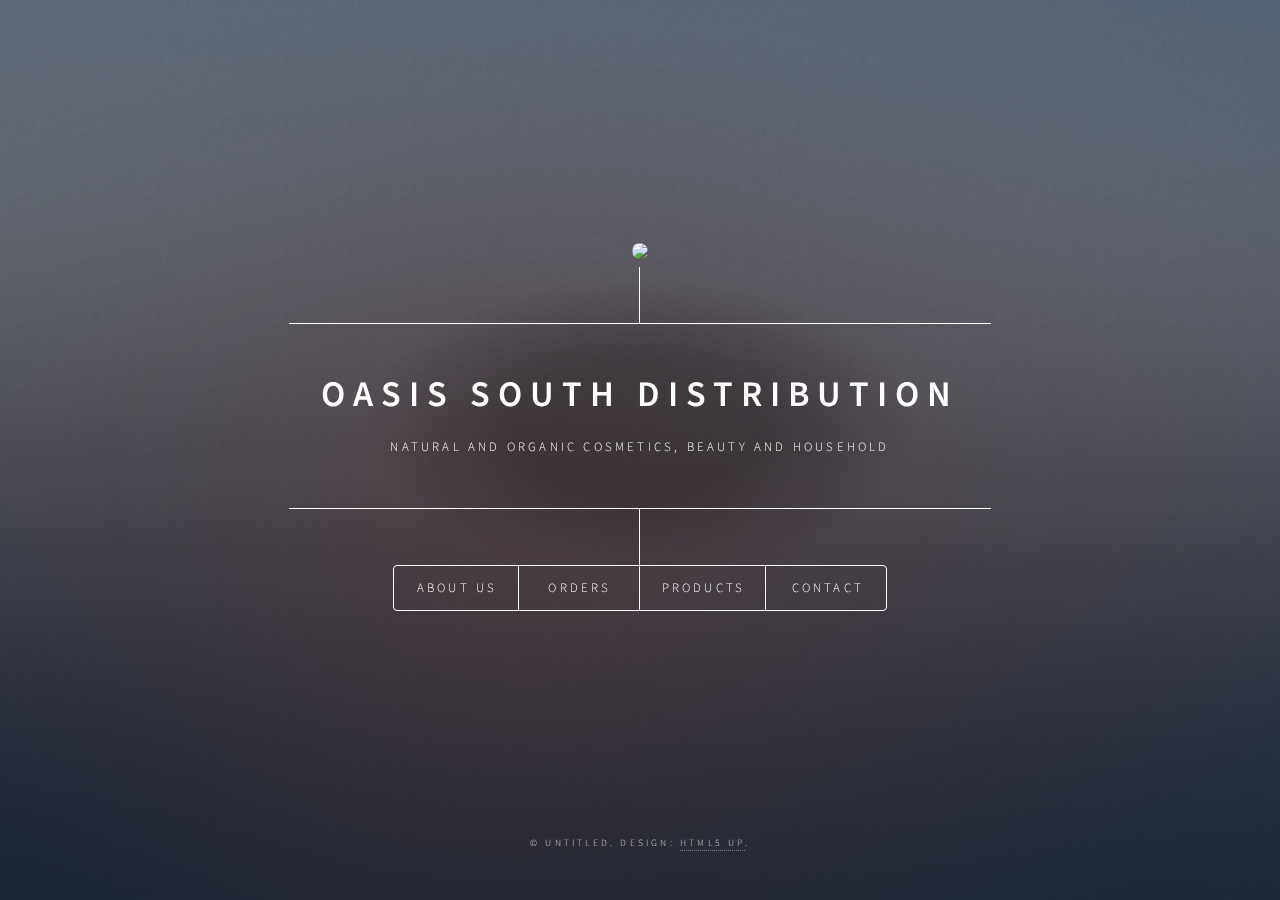
==== commit 3073dcb0: "update" ====
--- a/index.html
+++ b/index.html
@@ -19,21 +19,20 @@
 
 				<!-- Header -->
 					<header id="header">
-						<div class="logo">
-							<span class="icon fa-diamond"></span>
-						</div>
+						<div class="">
+                            <img style="max-height:50px; border-radius: 15px;" src="https://cdn8.bigcommerce.com/s-9kc66/product_images/uploaded_images/oasis-south-distribution-logo.jpg">
+                        </div>
 						<div class="content">
 							<div class="inner">
-								<h1>Dimension</h1>
-								<p>A fully responsive site template designed by <a href="https://html5up.net">HTML5 UP</a> and released<br />
-								for free under the <a href="https://html5up.net/license">Creative Commons</a> license.</p>
+								<h1>Oasis South distribution</h1>
+								<p>Natural and Organic Cosmetics, beauty and household </p>
 							</div>
 						</div>
 						<nav>
 							<ul>
-								<li><a href="#intro">Intro</a></li>
-								<li><a href="#work">Work</a></li>
-								<li><a href="#about">About</a></li>
+								<li><a href="#intro">About Us</a></li>
+								<li><a href="#work">Orders</a></li>
+								<li><a href="#about">Products</a></li>
 								<li><a href="#contact">Contact</a></li>
 								<!--<li><a href="#elements">Elements</a></li>-->
 							</ul>
@@ -45,18 +44,19 @@
 
 						<!-- Intro -->
 							<article id="intro">
-								<h2 class="major">Intro</h2>
-								<span class="image main"><img src="images/pic01.jpg" alt="" /></span>
-								<p>Aenean ornare velit lacus, ac varius enim ullamcorper eu. Proin aliquam facilisis ante interdum congue. Integer mollis, nisl amet convallis, porttitor magna ullamcorper, amet egestas mauris. Ut magna finibus nisi nec lacinia. Nam maximus erat id euismod egestas. By the way, check out my <a href="#work">awesome work</a>.</p>
-								<p>Lorem ipsum dolor sit amet, consectetur adipiscing elit. Duis dapibus rutrum facilisis. Class aptent taciti sociosqu ad litora torquent per conubia nostra, per inceptos himenaeos. Etiam tristique libero eu nibh porttitor fermentum. Nullam venenatis erat id vehicula viverra. Nunc ultrices eros ut ultricies condimentum. Mauris risus lacus, blandit sit amet venenatis non, bibendum vitae dolor. Nunc lorem mauris, fringilla in aliquam at, euismod in lectus. Pellentesque habitant morbi tristique senectus et netus et malesuada fames ac turpis egestas. In non lorem sit amet elit placerat maximus. Pellentesque aliquam maximus risus, vel sed vehicula.</p>
+								<h2 class="major">About Us</h2>
+								<span class="image main"><img src="https://cdn8.bigcommerce.com/s-9kc66/product_images/uploaded_images/business-suit-690048-640.jpg" alt="" /></span>
+								<p>Welcome to Oasis South<br>
+                                We are the distributors of Natural and Organic Product. Specialising in Cosmetic, health and beauty and household products. We are a small family oriented company and offer only the warmest of services to all of our clients.<br>We can offer bespoke supply deals to suit you and your business, Whatever you need, just get in touch and we will get the deal thats right for you.</p>
 							</article>
 
 						<!-- Work -->
 							<article id="work">
-								<h2 class="major">Work</h2>
-								<span class="image main"><img src="images/pic02.jpg" alt="" /></span>
-								<p>Adipiscing magna sed dolor elit. Praesent eleifend dignissim arcu, at eleifend sapien imperdiet ac. Aliquam erat volutpat. Praesent urna nisi, fringila lorem et vehicula lacinia quam. Integer sollicitudin mauris nec lorem luctus ultrices.</p>
-								<p>Nullam et orci eu lorem consequat tincidunt vivamus et sagittis libero. Mauris aliquet magna magna sed nunc rhoncus pharetra. Pellentesque condimentum sem. In efficitur ligula tate urna. Maecenas laoreet massa vel lacinia pellentesque lorem ipsum dolor. Nullam et orci eu lorem consequat tincidunt. Vivamus et sagittis libero. Mauris aliquet magna magna sed nunc rhoncus amet feugiat tempus.</p>
+								<h2 class="major">Purchasing</h2>
+								<span class="image main"><a href="http://naturalwholesale.co.uk/"><img src="http://cdn8.bigcommerce.com/s-oz8pi3uy3t/images/stencil/250x100/logo_outline_1530517146__31729.original.png" alt="" /> </a> </span>
+								<p>If you would like to see our products or make an order, you can do so via our partner site Natural Wholesale</p>
+                                <span class="image main"><a href="http://naturalwholesale.co.uk/"><img src="https://cdn8.bigcommerce.com/s-9kc66/product_images/uploaded_images/hand-3230660-1280.jpg" alt="" /> </a> </span>
+								<p>If you would like to discuss our product line or require a bespoke arrangement - Please just get in touch</p>
 							</article>
 
 						<!-- About -->
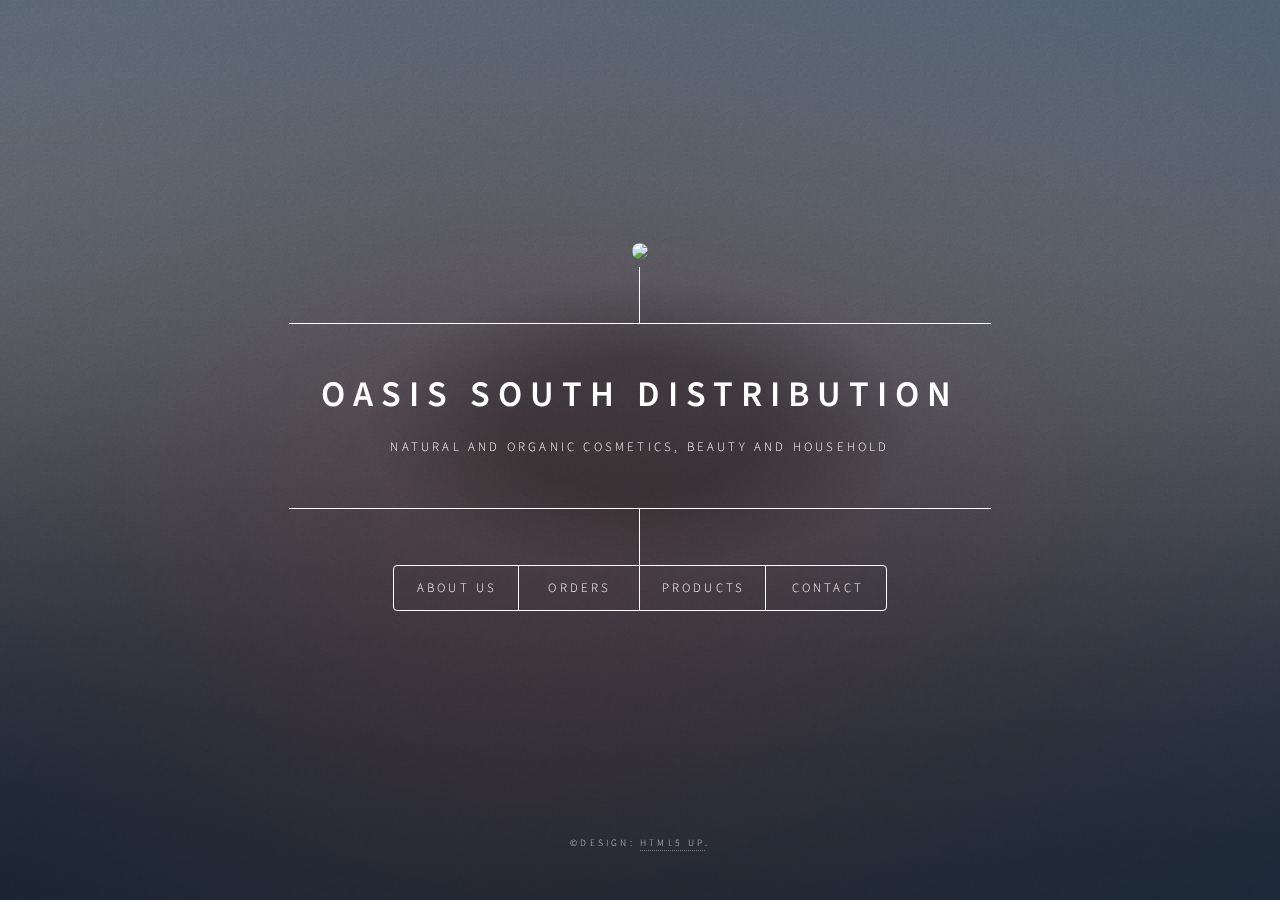
==== commit 7b31a658: "last of the content in dfgvasfg" ====
--- a/index.html
+++ b/index.html
@@ -47,7 +47,7 @@
 								<h2 class="major">About Us</h2>
 								<span class="image main"><img src="https://cdn8.bigcommerce.com/s-9kc66/product_images/uploaded_images/business-suit-690048-640.jpg" alt="" /></span>
 								<p>Welcome to Oasis South<br>
-                                We are the distributors of Natural and Organic Product. Specialising in Cosmetic, health and beauty and household products. We are a small family oriented company and offer only the warmest of services to all of our clients.<br>We can offer bespoke supply deals to suit you and your business, Whatever you need, just get in touch and we will get the deal thats right for you.</p>
+                                We are distributors of Natural and Organic Product. Specialising in Cosmetic, health and beauty and household products. We are a small family oriented company and offer only the warmest of services to all of our clients.<br>We can offer bespoke supply deals to suit you and your business, Whatever you need, just get in touch and we will get the deal thats right for you.</p>
 							</article>
 
 						<!-- Work -->
@@ -61,289 +61,58 @@
 
 						<!-- About -->
 							<article id="about">
-								<h2 class="major">About</h2>
+								<h2 class="major">Products</h2>
+                                <h3>Eco Nuts</h3>
 								<span class="image main"><img src="images/pic03.jpg" alt="" /></span>
-								<p>Lorem ipsum dolor sit amet, consectetur et adipiscing elit. Praesent eleifend dignissim arcu, at eleifend sapien imperdiet ac. Aliquam erat volutpat. Praesent urna nisi, fringila lorem et vehicula lacinia quam. Integer sollicitudin mauris nec lorem luctus ultrices. Aliquam libero et malesuada fames ac ante ipsum primis in faucibus. Cras viverra ligula sit amet ex mollis mattis lorem ipsum dolor sit amet.</p>
+								<p>Eco Nuts are Indian washing nuts from Eco Natural Products. Soap nuts are the best natural solution to laundry, household cleaning and even shampoo. Eco Nuts are actually berries from the “Sapindus” a small tree in the lychee family. They contain a low foam detergent making them suitable for a vast variety of applications. They are also completely unprocessed, just grown, sun ripened and collected making their environmental impact sub negative.
+Not only have they got some great key selling point for their environmental friendliness, Natural and organic nature, but they are also hyper competitive on retail price compared to traditional laundry detergents.
+They are relatively new to the market but are very quickly gaining popularity due to their simplicity and variety of uses as well as there competitive retail price compared to mainstream products.
+For more info or samples feel free to get in touch.
+</p>
+                                
+                                 <h3>Savon de Marseille</h3>
+								<span class="image main"><img src="images/pic03.jpg" alt="" /></span>
+								<p>Marseille is famous for its soaps with traditional recipes being ingrained into their legislations from 1803, they are that committed to purity. We import both traditional marseille soaps as well as newer recipes that are infused with essential oils and shea butter. They are brightly coloured and deliciously scented making them ideal for retail display. Acting as great ice breakers with new customers, the brights colours and scents invite you to pick them up and customers just can’t resist..
+</p>
+                                
+                                 <h3>Pierre de Plaisir</h3>
+								<span class="image main"><img src="images/pic03.jpg" alt="" /></span>
+								<p>Pierre de Plaisir
+Pierre de Plaisir not only offer some fantastic soaps but also one of the most innovative products the beauty industry has seen this decade. There clay based exfoliating stones can replace a variety of products that you might expect a customer to have in their bathroom. All while doing this they are super environmentally friendly being made from natural materials with the ability to be cleaned by “re-kilning” them in a standard kitchen oven.
+
+</p>
+                                
+                                 <h3>Nacomi</h3>
+								<span class="image main"><img src="images/pic03.jpg" alt="" /></span>
+								<p>Nacomi Offers a wide selection of health and beauty products. Setting themselves in the position of being incredibly natural they appeal heavily to Eco conscious consumers. Together with their great branding and beautiful retro packaging design all of there products stand out not just in appearance but also performance.
+</p>
+                                
+                                                         <h3>L'Biotica</h3>
+								<span class="image main"><img src="images/pic03.jpg" alt="" /></span>
+								<p>L’Biotica provide a wide range of ultra high performance hair care products, Branded with a professional appeal their brand is well known and trusted especially across eastern europe. One of their best selling items is the miraculous exfoliating foot socks. Small, attractively packaged and well marketed make them an ideal item to stock for selling in volume. A great selection of hair care products will make an excellent display with their striking metallic packaging.
+</p>
+                                
 							</article>
 
 						<!-- Contact -->
 							<article id="contact">
 								<h2 class="major">Contact</h2>
-								<form method="post" action="#">
-									<div class="fields">
-										<div class="field half">
-											<label for="name">Name</label>
-											<input type="text" name="name" id="name" />
-										</div>
-										<div class="field half">
-											<label for="email">Email</label>
-											<input type="text" name="email" id="email" />
-										</div>
-										<div class="field">
-											<label for="message">Message</label>
-											<textarea name="message" id="message" rows="4"></textarea>
-										</div>
-									</div>
-									<ul class="actions">
-										<li><input type="submit" value="Send Message" class="primary" /></li>
-										<li><input type="reset" value="Reset" /></li>
-									</ul>
-								</form>
-								<ul class="icons">
-									<li><a href="#" class="icon fa-twitter"><span class="label">Twitter</span></a></li>
-									<li><a href="#" class="icon fa-facebook"><span class="label">Facebook</span></a></li>
-									<li><a href="#" class="icon fa-instagram"><span class="label">Instagram</span></a></li>
-									<li><a href="#" class="icon fa-github"><span class="label">GitHub</span></a></li>
-								</ul>
-							</article>
-
-						<!-- Elements -->
-							<article id="elements">
-								<h2 class="major">Elements</h2>
-
-								<section>
-									<h3 class="major">Text</h3>
-									<p>This is <b>bold</b> and this is <strong>strong</strong>. This is <i>italic</i> and this is <em>emphasized</em>.
-									This is <sup>superscript</sup> text and this is <sub>subscript</sub> text.
-									This is <u>underlined</u> and this is code: <code>for (;;) { ... }</code>. Finally, <a href="#">this is a link</a>.</p>
-									<hr />
-									<h2>Heading Level 2</h2>
-									<h3>Heading Level 3</h3>
-									<h4>Heading Level 4</h4>
-									<h5>Heading Level 5</h5>
-									<h6>Heading Level 6</h6>
-									<hr />
-									<h4>Blockquote</h4>
-									<blockquote>Fringilla nisl. Donec accumsan interdum nisi, quis tincidunt felis sagittis eget tempus euismod. Vestibulum ante ipsum primis in faucibus vestibulum. Blandit adipiscing eu felis iaculis volutpat ac adipiscing accumsan faucibus. Vestibulum ante ipsum primis in faucibus lorem ipsum dolor sit amet nullam adipiscing eu felis.</blockquote>
-									<h4>Preformatted</h4>
-									<pre><code>i = 0;
-
-while (!deck.isInOrder()) {
-    print 'Iteration ' + i;
-    deck.shuffle();
-    i++;
-}
-
-print 'It took ' + i + ' iterations to sort the deck.';</code></pre>
-								</section>
-
-								<section>
-									<h3 class="major">Lists</h3>
-
-									<h4>Unordered</h4>
-									<ul>
-										<li>Dolor pulvinar etiam.</li>
-										<li>Sagittis adipiscing.</li>
-										<li>Felis enim feugiat.</li>
-									</ul>
-
-									<h4>Alternate</h4>
-									<ul class="alt">
-										<li>Dolor pulvinar etiam.</li>
-										<li>Sagittis adipiscing.</li>
-										<li>Felis enim feugiat.</li>
-									</ul>
-
-									<h4>Ordered</h4>
-									<ol>
-										<li>Dolor pulvinar etiam.</li>
-										<li>Etiam vel felis viverra.</li>
-										<li>Felis enim feugiat.</li>
-										<li>Dolor pulvinar etiam.</li>
-										<li>Etiam vel felis lorem.</li>
-										<li>Felis enim et feugiat.</li>
-									</ol>
-									<h4>Icons</h4>
-									<ul class="icons">
-										<li><a href="#" class="icon fa-twitter"><span class="label">Twitter</span></a></li>
-										<li><a href="#" class="icon fa-facebook"><span class="label">Facebook</span></a></li>
-										<li><a href="#" class="icon fa-instagram"><span class="label">Instagram</span></a></li>
-										<li><a href="#" class="icon fa-github"><span class="label">Github</span></a></li>
-									</ul>
-
-									<h4>Actions</h4>
-									<ul class="actions">
-										<li><a href="#" class="button primary">Default</a></li>
-										<li><a href="#" class="button">Default</a></li>
-									</ul>
-									<ul class="actions stacked">
-										<li><a href="#" class="button primary">Default</a></li>
-										<li><a href="#" class="button">Default</a></li>
-									</ul>
-								</section>
-
-								<section>
-									<h3 class="major">Table</h3>
-									<h4>Default</h4>
-									<div class="table-wrapper">
-										<table>
-											<thead>
-												<tr>
-													<th>Name</th>
-													<th>Description</th>
-													<th>Price</th>
-												</tr>
-											</thead>
-											<tbody>
-												<tr>
-													<td>Item One</td>
-													<td>Ante turpis integer aliquet porttitor.</td>
-													<td>29.99</td>
-												</tr>
-												<tr>
-													<td>Item Two</td>
-													<td>Vis ac commodo adipiscing arcu aliquet.</td>
-													<td>19.99</td>
-												</tr>
-												<tr>
-													<td>Item Three</td>
-													<td> Morbi faucibus arcu accumsan lorem.</td>
-													<td>29.99</td>
-												</tr>
-												<tr>
-													<td>Item Four</td>
-													<td>Vitae integer tempus condimentum.</td>
-													<td>19.99</td>
-												</tr>
-												<tr>
-													<td>Item Five</td>
-													<td>Ante turpis integer aliquet porttitor.</td>
-													<td>29.99</td>
-												</tr>
-											</tbody>
-											<tfoot>
-												<tr>
-													<td colspan="2"></td>
-													<td>100.00</td>
-												</tr>
-											</tfoot>
-										</table>
-									</div>
-
-									<h4>Alternate</h4>
-									<div class="table-wrapper">
-										<table class="alt">
-											<thead>
-												<tr>
-													<th>Name</th>
-													<th>Description</th>
-													<th>Price</th>
-												</tr>
-											</thead>
-											<tbody>
-												<tr>
-													<td>Item One</td>
-													<td>Ante turpis integer aliquet porttitor.</td>
-													<td>29.99</td>
-												</tr>
-												<tr>
-													<td>Item Two</td>
-													<td>Vis ac commodo adipiscing arcu aliquet.</td>
-													<td>19.99</td>
-												</tr>
-												<tr>
-													<td>Item Three</td>
-													<td> Morbi faucibus arcu accumsan lorem.</td>
-													<td>29.99</td>
-												</tr>
-												<tr>
-													<td>Item Four</td>
-													<td>Vitae integer tempus condimentum.</td>
-													<td>19.99</td>
-												</tr>
-												<tr>
-													<td>Item Five</td>
-													<td>Ante turpis integer aliquet porttitor.</td>
-													<td>29.99</td>
-												</tr>
-											</tbody>
-											<tfoot>
-												<tr>
-													<td colspan="2"></td>
-													<td>100.00</td>
-												</tr>
-											</tfoot>
-										</table>
-									</div>
-								</section>
-
-								<section>
-									<h3 class="major">Buttons</h3>
-									<ul class="actions">
-										<li><a href="#" class="button primary">Primary</a></li>
-										<li><a href="#" class="button">Default</a></li>
-									</ul>
-									<ul class="actions">
-										<li><a href="#" class="button">Default</a></li>
-										<li><a href="#" class="button small">Small</a></li>
-									</ul>
-									<ul class="actions">
-										<li><a href="#" class="button primary icon fa-download">Icon</a></li>
-										<li><a href="#" class="button icon fa-download">Icon</a></li>
-									</ul>
-									<ul class="actions">
-										<li><span class="button primary disabled">Disabled</span></li>
-										<li><span class="button disabled">Disabled</span></li>
-									</ul>
-								</section>
-
-								<section>
-									<h3 class="major">Form</h3>
-									<form method="post" action="#">
-										<div class="fields">
-											<div class="field half">
-												<label for="demo-name">Name</label>
-												<input type="text" name="demo-name" id="demo-name" value="" placeholder="Jane Doe" />
-											</div>
-											<div class="field half">
-												<label for="demo-email">Email</label>
-												<input type="email" name="demo-email" id="demo-email" value="" placeholder="jane@untitled.tld" />
-											</div>
-											<div class="field">
-												<label for="demo-category">Category</label>
-												<select name="demo-category" id="demo-category">
-													<option value="">-</option>
-													<option value="1">Manufacturing</option>
-													<option value="1">Shipping</option>
-													<option value="1">Administration</option>
-													<option value="1">Human Resources</option>
-												</select>
-											</div>
-											<div class="field half">
-												<input type="radio" id="demo-priority-low" name="demo-priority" checked>
-												<label for="demo-priority-low">Low</label>
-											</div>
-											<div class="field half">
-												<input type="radio" id="demo-priority-high" name="demo-priority">
-												<label for="demo-priority-high">High</label>
-											</div>
-											<div class="field half">
-												<input type="checkbox" id="demo-copy" name="demo-copy">
-												<label for="demo-copy">Email me a copy</label>
-											</div>
-											<div class="field half">
-												<input type="checkbox" id="demo-human" name="demo-human" checked>
-												<label for="demo-human">Not a robot</label>
-											</div>
-											<div class="field">
-												<label for="demo-message">Message</label>
-												<textarea name="demo-message" id="demo-message" placeholder="Enter your message" rows="6"></textarea>
-											</div>
-										</div>
-										<ul class="actions">
-											<li><input type="submit" value="Send Message" class="primary" /></li>
-											<li><input type="reset" value="Reset" /></li>
-										</ul>
-									</form>
-								</section>
-
+                                
+                                <h3>Email - trade@oasis-south.co.uk</h3>
+                                <h3>Phone - 01202 280 830</h3>
+                                <h3>Address - Unit 3b 8 Cowley Road</h3>
+                                <h3>Nuffield, poole, BH17 0UJ</h3>
+                                <h3>United Kingdom</h3>
+								
+											
+											
 							</article>
 
 					</div>
 
 				<!-- Footer -->
 					<footer id="footer">
-						<p class="copyright">&copy; Untitled. Design: <a href="https://html5up.net">HTML5 UP</a>.</p>
+						<p class="copyright">&copy;Design: <a href="https://html5up.net">HTML5 UP</a>.</p>
 					</footer>
 
 			</div>
